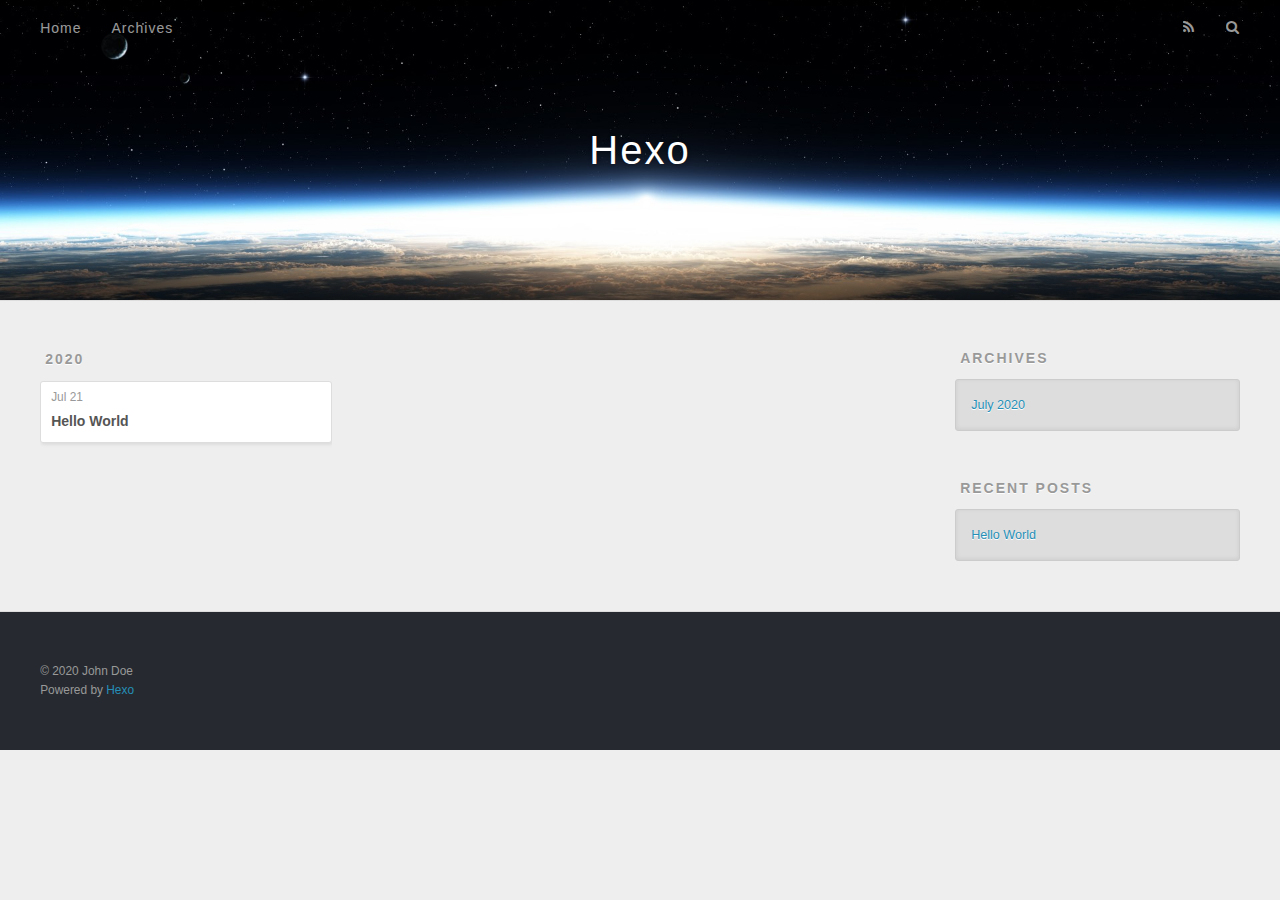
==== archives/index.html @ f160e2b2 "Site updated: 2020-07-21 21:28:41" ====
<!DOCTYPE html>
<html>
<head>
  <meta charset="utf-8">
  

  
  <title>Archives | Hexo</title>
  <meta name="viewport" content="width=device-width, initial-scale=1, maximum-scale=1">
  <meta property="og:type" content="website">
<meta property="og:title" content="Hexo">
<meta property="og:url" content="http://yoursite.com/archives/index.html">
<meta property="og:site_name" content="Hexo">
<meta property="og:locale" content="en_US">
<meta property="article:author" content="John Doe">
<meta name="twitter:card" content="summary">
  
    <link rel="alternate" href="/atom.xml" title="Hexo" type="application/atom+xml">
  
  
    <link rel="icon" href="/favicon.png">
  
  
    <link href="//fonts.googleapis.com/css?family=Source+Code+Pro" rel="stylesheet" type="text/css">
  
  
<link rel="stylesheet" href="/css/style.css">

<meta name="generator" content="Hexo 4.2.1"></head>

<body>
  <div id="container">
    <div id="wrap">
      <header id="header">
  <div id="banner"></div>
  <div id="header-outer" class="outer">
    <div id="header-title" class="inner">
      <h1 id="logo-wrap">
        <a href="/" id="logo">Hexo</a>
      </h1>
      
    </div>
    <div id="header-inner" class="inner">
      <nav id="main-nav">
        <a id="main-nav-toggle" class="nav-icon"></a>
        
          <a class="main-nav-link" href="/">Home</a>
        
          <a class="main-nav-link" href="/archives">Archives</a>
        
      </nav>
      <nav id="sub-nav">
        
          <a id="nav-rss-link" class="nav-icon" href="/atom.xml" title="RSS Feed"></a>
        
        <a id="nav-search-btn" class="nav-icon" title="Search"></a>
      </nav>
      <div id="search-form-wrap">
        <form action="//google.com/search" method="get" accept-charset="UTF-8" class="search-form"><input type="search" name="q" class="search-form-input" placeholder="Search"><button type="submit" class="search-form-submit">&#xF002;</button><input type="hidden" name="sitesearch" value="http://yoursite.com"></form>
      </div>
    </div>
  </div>
</header>
      <div class="outer">
        <section id="main">
  
  
    
    
      
      
      <section class="archives-wrap">
        <div class="archive-year-wrap">
          <a href="/archives/2020" class="archive-year">2020</a>
        </div>
        <div class="archives">
    
    <article class="archive-article archive-type-post">
  <div class="archive-article-inner">
    <header class="archive-article-header">
      <a href="/2020/07/21/hello-world/" class="archive-article-date">
  <time datetime="2020-07-21T12:52:35.806Z" itemprop="datePublished">Jul 21</time>
</a>
      
  
    <h1 itemprop="name">
      <a class="archive-article-title" href="/2020/07/21/hello-world/">Hello World</a>
    </h1>
  

    </header>
  </div>
</article>
  
  
    </div></section>
  


</section>
        
          <aside id="sidebar">
  
    

  
    

  
    
  
    
  <div class="widget-wrap">
    <h3 class="widget-title">Archives</h3>
    <div class="widget">
      <ul class="archive-list"><li class="archive-list-item"><a class="archive-list-link" href="/archives/2020/07/">July 2020</a></li></ul>
    </div>
  </div>


  
    
  <div class="widget-wrap">
    <h3 class="widget-title">Recent Posts</h3>
    <div class="widget">
      <ul>
        
          <li>
            <a href="/2020/07/21/hello-world/">Hello World</a>
          </li>
        
      </ul>
    </div>
  </div>

  
</aside>
        
      </div>
      <footer id="footer">
  
  <div class="outer">
    <div id="footer-info" class="inner">
      &copy; 2020 John Doe<br>
      Powered by <a href="http://hexo.io/" target="_blank">Hexo</a>
    </div>
  </div>
</footer>
    </div>
    <nav id="mobile-nav">
  
    <a href="/" class="mobile-nav-link">Home</a>
  
    <a href="/archives" class="mobile-nav-link">Archives</a>
  
</nav>
    

<script src="//ajax.googleapis.com/ajax/libs/jquery/2.0.3/jquery.min.js"></script>


  
<link rel="stylesheet" href="/fancybox/jquery.fancybox.css">

  
<script src="/fancybox/jquery.fancybox.pack.js"></script>




<script src="/js/script.js"></script>




  </div>
</body>
</html>
---- css/style.css ----
body {
  width: 100%;
}
body:before,
body:after {
  content: "";
  display: table;
}
body:after {
  clear: both;
}
html,
body,
div,
span,
applet,
object,
iframe,
h1,
h2,
h3,
h4,
h5,
h6,
p,
blockquote,
pre,
a,
abbr,
acronym,
address,
big,
cite,
code,
del,
dfn,
em,
img,
ins,
kbd,
q,
s,
samp,
small,
strike,
strong,
sub,
sup,
tt,
var,
dl,
dt,
dd,
ol,
ul,
li,
fieldset,
form,
label,
legend,
table,
caption,
tbody,
tfoot,
thead,
tr,
th,
td {
  margin: 0;
  padding: 0;
  border: 0;
  outline: 0;
  font-weight: inherit;
  font-style: inherit;
  font-family: inherit;
  font-size: 100%;
  vertical-align: baseline;
}
body {
  line-height: 1;
  color: #000;
  background: #fff;
}
ol,
ul {
  list-style: none;
}
table {
  border-collapse: separate;
  border-spacing: 0;
  vertical-align: middle;
}
caption,
th,
td {
  text-align: left;
  font-weight: normal;
  vertical-align: middle;
}
a img {
  border: none;
}
input,
button {
  margin: 0;
  padding: 0;
}
input::-moz-focus-inner,
button::-moz-focus-inner {
  border: 0;
  padding: 0;
}
@font-face {
  font-family: FontAwesome;
  font-style: normal;
  font-weight: normal;
  src: url("fonts/fontawesome-webfont.eot?v=#4.0.3");
  src: url("fonts/fontawesome-webfont.eot?#iefix&v=#4.0.3") format("embedded-opentype"), url("fonts/fontawesome-webfont.woff?v=#4.0.3") format("woff"), url("fonts/fontawesome-webfont.ttf?v=#4.0.3") format("truetype"), url("fonts/fontawesome-webfont.svg#fontawesomeregular?v=#4.0.3") format("svg");
}
html,
body,
#container {
  height: 100%;
}
body {
  background: #eee;
  font: 14px -apple-system, BlinkMacSystemFont, "Segoe UI", "Roboto", "Oxygen", "Ubuntu", "Cantarell", "Fira Sans", "Droid Sans", "Helvetica Neue", sans-serif;
  -webkit-text-size-adjust: 100%;
}
.outer {
  max-width: 1220px;
  margin: 0 auto;
  padding: 0 20px;
}
.outer:before,
.outer:after {
  content: "";
  display: table;
}
.outer:after {
  clear: both;
}
.inner {
  display: inline;
  float: left;
  width: 98.33333333333333%;
  margin: 0 0.833333333333333%;
}
.left,
.alignleft {
  float: left;
}
.right,
.alignright {
  float: right;
}
.clear {
  clear: both;
}
#container {
  position: relative;
}
.mobile-nav-on {
  overflow: hidden;
}
#wrap {
  height: 100%;
  width: 100%;
  position: absolute;
  top: 0;
  left: 0;
  -webkit-transition: 0.2s ease-out;
  -moz-transition: 0.2s ease-out;
  -ms-transition: 0.2s ease-out;
  transition: 0.2s ease-out;
  z-index: 1;
  background: #eee;
}
.mobile-nav-on #wrap {
  left: 280px;
}
@media screen and (min-width: 768px) {
  #main {
    display: inline;
    float: left;
    width: 73.33333333333333%;
    margin: 0 0.833333333333333%;
  }
}
.article-date,
.article-category-link,
.archive-year,
.widget-title {
  text-decoration: none;
  text-transform: uppercase;
  letter-spacing: 2px;
  color: #999;
  margin-bottom: 1em;
  margin-left: 5px;
  line-height: 1em;
  text-shadow: 0 1px #fff;
  font-weight: bold;
}
.article-inner,
.archive-article-inner {
  background: #fff;
  -webkit-box-shadow: 1px 2px 3px #ddd;
  box-shadow: 1px 2px 3px #ddd;
  border: 1px solid #ddd;
  border-radius: 3px;
}
.article-entry h1,
.widget h1 {
  font-size: 2em;
}
.article-entry h2,
.widget h2 {
  font-size: 1.5em;
}
.article-entry h3,
.widget h3 {
  font-size: 1.3em;
}
.article-entry h4,
.widget h4 {
  font-size: 1.2em;
}
.article-entry h5,
.widget h5 {
  font-size: 1em;
}
.article-entry h6,
.widget h6 {
  font-size: 1em;
  color: #999;
}
.article-entry hr,
.widget hr {
  border: 1px dashed #ddd;
}
.article-entry strong,
.widget strong {
  font-weight: bold;
}
.article-entry em,
.widget em,
.article-entry cite,
.widget cite {
  font-style: italic;
}
.article-entry sup,
.widget sup,
.article-entry sub,
.widget sub {
  font-size: 0.75em;
  line-height: 0;
  position: relative;
  vertical-align: baseline;
}
.article-entry sup,
.widget sup {
  top: -0.5em;
}
.article-entry sub,
.widget sub {
  bottom: -0.2em;
}
.article-entry small,
.widget small {
  font-size: 0.85em;
}
.article-entry acronym,
.widget acronym,
.article-entry abbr,
.widget abbr {
  border-bottom: 1px dotted;
}
.article-entry ul,
.widget ul,
.article-entry ol,
.widget ol,
.article-entry dl,
.widget dl {
  margin: 0 20px;
  line-height: 1.6em;
}
.article-entry ul ul,
.widget ul ul,
.article-entry ol ul,
.widget ol ul,
.article-entry ul ol,
.widget ul ol,
.article-entry ol ol,
.widget ol ol {
  margin-top: 0;
  margin-bottom: 0;
}
.article-entry ul,
.widget ul {
  list-style: disc;
}
.article-entry ol,
.widget ol {
  list-style: decimal;
}
.article-entry dt,
.widget dt {
  font-weight: bold;
}
#header {
  height: 300px;
  position: relative;
  border-bottom: 1px solid #ddd;
}
#header:before,
#header:after {
  content: "";
  position: absolute;
  left: 0;
  right: 0;
  height: 40px;
}
#header:before {
  top: 0;
  background: -webkit-linear-gradient(rgba(0,0,0,0.2), transparent);
  background: -moz-linear-gradient(rgba(0,0,0,0.2), transparent);
  background: -ms-linear-gradient(rgba(0,0,0,0.2), transparent);
  background: linear-gradient(rgba(0,0,0,0.2), transparent);
}
#header:after {
  bottom: 0;
  background: -webkit-linear-gradient(transparent, rgba(0,0,0,0.2));
  background: -moz-linear-gradient(transparent, rgba(0,0,0,0.2));
  background: -ms-linear-gradient(transparent, rgba(0,0,0,0.2));
  background: linear-gradient(transparent, rgba(0,0,0,0.2));
}
#header-outer {
  height: 100%;
  position: relative;
}
#header-inner {
  position: relative;
  overflow: hidden;
}
#banner {
  position: absolute;
  top: 0;
  left: 0;
  width: 100%;
  height: 100%;
  background: url("images/banner.jpg") center #000;
  -webkit-background-size: cover;
  -moz-background-size: cover;
  background-size: cover;
  z-index: -1;
}
#header-title {
  text-align: center;
  height: 40px;
  position: absolute;
  top: 50%;
  left: 0;
  margin-top: -20px;
}
#logo,
#subtitle {
  text-decoration: none;
  color: #fff;
  font-weight: 300;
  text-shadow: 0 1px 4px rgba(0,0,0,0.3);
}
#logo {
  font-size: 40px;
  line-height: 40px;
  letter-spacing: 2px;
}
#subtitle {
  font-size: 16px;
  line-height: 16px;
  letter-spacing: 1px;
}
#subtitle-wrap {
  margin-top: 16px;
}
#main-nav {
  float: left;
  margin-left: -15px;
}
.nav-icon,
.main-nav-link {
  float: left;
  color: #fff;
  opacity: 0.6;
  text-decoration: none;
  text-shadow: 0 1px rgba(0,0,0,0.2);
  -webkit-transition: opacity 0.2s;
  -moz-transition: opacity 0.2s;
  -ms-transition: opacity 0.2s;
  transition: opacity 0.2s;
  display: block;
  padding: 20px 15px;
}
.nav-icon:hover,
.main-nav-link:hover {
  opacity: 1;
}
.nav-icon {
  font-family: FontAwesome;
  text-align: center;
  font-size: 14px;
  width: 14px;
  height: 14px;
  padding: 20px 15px;
  position: relative;
  cursor: pointer;
}
.main-nav-link {
  font-weight: 300;
  letter-spacing: 1px;
}
@media screen and (max-width: 479px) {
  .main-nav-link {
    display: none;
  }
}
#main-nav-toggle {
  display: none;
}
#main-nav-toggle:before {
  content: "\f0c9";
}
@media screen and (max-width: 479px) {
  #main-nav-toggle {
    display: block;
  }
}
#sub-nav {
  float: right;
  margin-right: -15px;
}
#nav-rss-link:before {
  content: "\f09e";
}
#nav-search-btn:before {
  content: "\f002";
}
#search-form-wrap {
  position: absolute;
  top: 15px;
  width: 150px;
  height: 30px;
  right: -150px;
  opacity: 0;
  -webkit-transition: 0.2s ease-out;
  -moz-transition: 0.2s ease-out;
  -ms-transition: 0.2s ease-out;
  transition: 0.2s ease-out;
}
#search-form-wrap.on {
  opacity: 1;
  right: 0;
}
@media screen and (max-width: 479px) {
  #search-form-wrap {
    width: 100%;
    right: -100%;
  }
}
.search-form {
  position: absolute;
  top: 0;
  left: 0;
  right: 0;
  background: #fff;
  padding: 5px 15px;
  border-radius: 15px;
  -webkit-box-shadow: 0 0 10px rgba(0,0,0,0.3);
  box-shadow: 0 0 10px rgba(0,0,0,0.3);
}
.search-form-input {
  border: none;
  background: none;
  color: #555;
  width: 100%;
  font: 13px -apple-system, BlinkMacSystemFont, "Segoe UI", "Roboto", "Oxygen", "Ubuntu", "Cantarell", "Fira Sans", "Droid Sans", "Helvetica Neue", sans-serif;
  outline: none;
}
.search-form-input::-webkit-search-results-decoration,
.search-form-input::-webkit-search-cancel-button {
  -webkit-appearance: none;
}
.search-form-submit {
  position: absolute;
  top: 50%;
  right: 10px;
  margin-top: -7px;
  font: 13px FontAwesome;
  border: none;
  background: none;
  color: #bbb;
  cursor: pointer;
}
.search-form-submit:hover,
.search-form-submit:focus {
  color: #777;
}
.article {
  margin: 50px 0;
}
.article-inner {
  overflow: hidden;
}
.article-meta:before,
.article-meta:after {
  content: "";
  display: table;
}
.article-meta:after {
  clear: both;
}
.article-date {
  float: left;
}
.article-category {
  float: left;
  line-height: 1em;
  color: #ccc;
  text-shadow: 0 1px #fff;
  margin-left: 8px;
}
.article-category:before {
  content: "\2022";
}
.article-category-link {
  margin: 0 12px 1em;
}
.article-header {
  padding: 20px 20px 0;
}
.article-title {
  text-decoration: none;
  font-size: 2em;
  font-weight: bold;
  color: #555;
  line-height: 1.1em;
  -webkit-transition: color 0.2s;
  -moz-transition: color 0.2s;
  -ms-transition: color 0.2s;
  transition: color 0.2s;
}
a.article-title:hover {
  color: #258fb8;
}
.article-entry {
  color: #555;
  padding: 0 20px;
}
.article-entry:before,
.article-entry:after {
  content: "";
  display: table;
}
.article-entry:after {
  clear: both;
}
.article-entry p,
.article-entry table {
  line-height: 1.6em;
  margin: 1.6em 0;
}
.article-entry h1,
.article-entry h2,
.article-entry h3,
.article-entry h4,
.article-entry h5,
.article-entry h6 {
  font-weight: bold;
}
.article-entry h1,
.article-entry h2,
.article-entry h3,
.article-entry h4,
.article-entry h5,
.article-entry h6 {
  line-height: 1.1em;
  margin: 1.1em 0;
}
.article-entry a {
  color: #258fb8;
  text-decoration: none;
}
.article-entry a:hover {
  text-decoration: underline;
}
.article-entry ul,
.article-entry ol,
.article-entry dl {
  margin-top: 1.6em;
  margin-bottom: 1.6em;
}
.article-entry img,
.article-entry video {
  max-width: 100%;
  height: auto;
  display: block;
  margin: auto;
}
.article-entry iframe {
  border: none;
}
.article-entry table {
  width: 100%;
  border-collapse: collapse;
  border-spacing: 0;
}
.article-entry th {
  font-weight: bold;
  border-bottom: 3px solid #ddd;
  padding-bottom: 0.5em;
}
.article-entry td {
  border-bottom: 1px solid #ddd;
  padding: 10px 0;
}
.article-entry blockquote {
  font-family: Georgia, "Times New Roman", serif;
  font-size: 1.4em;
  margin: 1.6em 20px;
  text-align: center;
}
.article-entry blockquote footer {
  font-size: 14px;
  margin: 1.6em 0;
  font-family: -apple-system, BlinkMacSystemFont, "Segoe UI", "Roboto", "Oxygen", "Ubuntu", "Cantarell", "Fira Sans", "Droid Sans", "Helvetica Neue", sans-serif;
}
.article-entry blockquote footer cite:before {
  content: "—";
  padding: 0 0.5em;
}
.article-entry .pullquote {
  text-align: left;
  width: 45%;
  margin: 0;
}
.article-entry .pullquote.left {
  margin-left: 0.5em;
  margin-right: 1em;
}
.article-entry .pullquote.right {
  margin-right: 0.5em;
  margin-left: 1em;
}
.article-entry .caption {
  color: #999;
  display: block;
  font-size: 0.9em;
  margin-top: 0.5em;
  position: relative;
  text-align: center;
}
.article-entry .video-container {
  position: relative;
  padding-top: 56.25%;
  height: 0;
  overflow: hidden;
}
.article-entry .video-container iframe,
.article-entry .video-container object,
.article-entry .video-container embed {
  position: absolute;
  top: 0;
  left: 0;
  width: 100%;
  height: 100%;
  margin-top: 0;
}
.article-more-link a {
  display: inline-block;
  line-height: 1em;
  padding: 6px 15px;
  border-radius: 15px;
  background: #eee;
  color: #999;
  text-shadow: 0 1px #fff;
  text-decoration: none;
}
.article-more-link a:hover {
  background: #258fb8;
  color: #fff;
  text-decoration: none;
  text-shadow: 0 1px #1e7293;
}
.article-footer {
  font-size: 0.85em;
  line-height: 1.6em;
  border-top: 1px solid #ddd;
  padding-top: 1.6em;
  margin: 0 20px 20px;
}
.article-footer:before,
.article-footer:after {
  content: "";
  display: table;
}
.article-footer:after {
  clear: both;
}
.article-footer a {
  color: #999;
  text-decoration: none;
}
.article-footer a:hover {
  color: #555;
}
.article-tag-list-item {
  float: left;
  margin-right: 10px;
}
.article-tag-list-link:before {
  content: "#";
}
.article-comment-link {
  float: right;
}
.article-comment-link:before {
  content: "\f075";
  font-family: FontAwesome;
  padding-right: 8px;
}
.article-share-link {
  cursor: pointer;
  float: right;
  margin-left: 20px;
}
.article-share-link:before {
  content: "\f064";
  font-family: FontAwesome;
  padding-right: 6px;
}
#article-nav {
  position: relative;
}
#article-nav:before,
#article-nav:after {
  content: "";
  display: table;
}
#article-nav:after {
  clear: both;
}
@media screen and (min-width: 768px) {
  #article-nav {
    margin: 50px 0;
  }
  #article-nav:before {
    width: 8px;
    height: 8px;
    position: absolute;
    top: 50%;
    left: 50%;
    margin-top: -4px;
    margin-left: -4px;
    content: "";
    border-radius: 50%;
    background: #ddd;
    -webkit-box-shadow: 0 1px 2px #fff;
    box-shadow: 0 1px 2px #fff;
  }
}
.article-nav-link-wrap {
  text-decoration: none;
  text-shadow: 0 1px #fff;
  color: #999;
  -webkit-box-sizing: border-box;
  -moz-box-sizing: border-box;
  box-sizing: border-box;
  margin-top: 50px;
  text-align: center;
  display: block;
}
.article-nav-link-wrap:hover {
  color: #555;
}
@media screen and (min-width: 768px) {
  .article-nav-link-wrap {
    width: 50%;
    margin-top: 0;
  }
}
@media screen and (min-width: 768px) {
  #article-nav-newer {
    float: left;
    text-align: right;
    padding-right: 20px;
  }
}
@media screen and (min-width: 768px) {
  #article-nav-older {
    float: right;
    text-align: left;
    padding-left: 20px;
  }
}
.article-nav-caption {
  text-transform: uppercase;
  letter-spacing: 2px;
  color: #ddd;
  line-height: 1em;
  font-weight: bold;
}
#article-nav-newer .article-nav-caption {
  margin-right: -2px;
}
.article-nav-title {
  font-size: 0.85em;
  line-height: 1.6em;
  margin-top: 0.5em;
}
.article-share-box {
  position: absolute;
  display: none;
  background: #fff;
  -webkit-box-shadow: 1px 2px 10px rgba(0,0,0,0.2);
  box-shadow: 1px 2px 10px rgba(0,0,0,0.2);
  border-radius: 3px;
  margin-left: -145px;
  overflow: hidden;
  z-index: 1;
}
.article-share-box.on {
  display: block;
}
.article-share-input {
  width: 100%;
  background: none;
  -webkit-box-sizing: border-box;
  -moz-box-sizing: border-box;
  box-sizing: border-box;
  font: 14px -apple-system, BlinkMacSystemFont, "Segoe UI", "Roboto", "Oxygen", "Ubuntu", "Cantarell", "Fira Sans", "Droid Sans", "Helvetica Neue", sans-serif;
  padding: 0 15px;
  color: #555;
  outline: none;
  border: 1px solid #ddd;
  border-radius: 3px 3px 0 0;
  height: 36px;
  line-height: 36px;
}
.article-share-links {
  background: #eee;
}
.article-share-links:before,
.article-share-links:after {
  content: "";
  display: table;
}
.article-share-links:after {
  clear: both;
}
.article-share-twitter,
.article-share-facebook,
.article-share-pinterest,
.article-share-google {
  width: 50px;
  height: 36px;
  display: block;
  float: left;
  position: relative;
  color: #999;
  text-shadow: 0 1px #fff;
}
.article-share-twitter:before,
.article-share-facebook:before,
.article-share-pinterest:before,
.article-share-google:before {
  font-size: 20px;
  font-family: FontAwesome;
  width: 20px;
  height: 20px;
  position: absolute;
  top: 50%;
  left: 50%;
  margin-top: -10px;
  margin-left: -10px;
  text-align: center;
}
.article-share-twitter:hover,
.article-share-facebook:hover,
.article-share-pinterest:hover,
.article-share-google:hover {
  color: #fff;
}
.article-share-twitter:before {
  content: "\f099";
}
.article-share-twitter:hover {
  background: #00aced;
  text-shadow: 0 1px #008abe;
}
.article-share-facebook:before {
  content: "\f09a";
}
.article-share-facebook:hover {
  background: #3b5998;
  text-shadow: 0 1px #2f477a;
}
.article-share-pinterest:before {
  content: "\f0d2";
}
.article-share-pinterest:hover {
  background: #cb2027;
  text-shadow: 0 1px #a21a1f;
}
.article-share-google:before {
  content: "\f0d5";
}
.article-share-google:hover {
  background: #dd4b39;
  text-shadow: 0 1px #be3221;
}
.article-gallery {
  background: #000;
  position: relative;
}
.article-gallery-photos {
  position: relative;
  overflow: hidden;
}
.article-gallery-img {
  display: none;
  max-width: 100%;
}
.article-gallery-img:first-child {
  display: block;
}
.article-gallery-img.loaded {
  position: absolute;
  display: block;
}
.article-gallery-img img {
  display: block;
  max-width: 100%;
  margin: 0 auto;
}
#comments {
  background: #fff;
  -webkit-box-shadow: 1px 2px 3px #ddd;
  box-shadow: 1px 2px 3px #ddd;
  padding: 20px;
  border: 1px solid #ddd;
  border-radius: 3px;
  margin: 50px 0;
}
#comments a {
  color: #258fb8;
}
.archives-wrap {
  margin: 50px 0;
}
.archives:before,
.archives:after {
  content: "";
  display: table;
}
.archives:after {
  clear: both;
}
.archive-year-wrap {
  margin-bottom: 1em;
}
.archives {
  -webkit-column-gap: 10px;
  -moz-column-gap: 10px;
  column-gap: 10px;
}
@media screen and (min-width: 480px) and (max-width: 767px) {
  .archives {
    -webkit-column-count: 2;
    -moz-column-count: 2;
    column-count: 2;
  }
}
@media screen and (min-width: 768px) {
  .archives {
    -webkit-column-count: 3;
    -moz-column-count: 3;
    column-count: 3;
  }
}
.archive-article {
  -webkit-column-break-inside: avoid;
  page-break-inside: avoid;
  overflow: hidden;
  break-inside: avoid-column;
}
.archive-article-inner {
  padding: 10px;
  margin-bottom: 15px;
}
.archive-article-title {
  text-decoration: none;
  font-weight: bold;
  color: #555;
  -webkit-transition: color 0.2s;
  -moz-transition: color 0.2s;
  -ms-transition: color 0.2s;
  transition: color 0.2s;
  line-height: 1.6em;
}
.archive-article-title:hover {
  color: #258fb8;
}
.archive-article-footer {
  margin-top: 1em;
}
.archive-article-date {
  color: #999;
  text-decoration: none;
  font-size: 0.85em;
  line-height: 1em;
  margin-bottom: 0.5em;
  display: block;
}
#page-nav {
  margin: 50px auto;
  background: #fff;
  -webkit-box-shadow: 1px 2px 3px #ddd;
  box-shadow: 1px 2px 3px #ddd;
  border: 1px solid #ddd;
  border-radius: 3px;
  text-align: center;
  color: #999;
  overflow: hidden;
}
#page-nav:before,
#page-nav:after {
  content: "";
  display: table;
}
#page-nav:after {
  clear: both;
}
#page-nav a,
#page-nav span {
  padding: 10px 20px;
  line-height: 1;
  height: 2ex;
}
#page-nav a {
  color: #999;
  text-decoration: none;
}
#page-nav a:hover {
  background: #999;
  color: #fff;
}
#page-nav .prev {
  float: left;
}
#page-nav .next {
  float: right;
}
#page-nav .page-number {
  display: inline-block;
}
@media screen and (max-width: 479px) {
  #page-nav .page-number {
    display: none;
  }
}
#page-nav .current {
  color: #555;
  font-weight: bold;
}
#page-nav .space {
  color: #ddd;
}
#footer {
  background: #262a30;
  padding: 50px 0;
  border-top: 1px solid #ddd;
  color: #999;
}
#footer a {
  color: #258fb8;
  text-decoration: none;
}
#footer a:hover {
  text-decoration: underline;
}
#footer-info {
  line-height: 1.6em;
  font-size: 0.85em;
}
.article-entry pre,
.article-entry .highlight {
  background: #2d2d2d;
  margin: 0 -20px;
  padding: 15px 20px;
  border-style: solid;
  border-color: #ddd;
  border-width: 1px 0;
  overflow: auto;
  color: #ccc;
  line-height: 22.400000000000002px;
}
.article-entry .highlight .gutter pre,
.article-entry .gist .gist-file .gist-data .line-numbers {
  color: #666;
  font-size: 0.85em;
}
.article-entry pre,
.article-entry code {
  font-family: "Source Code Pro", Consolas, Monaco, Menlo, Consolas, monospace;
}
.article-entry code {
  background: #eee;
  text-shadow: 0 1px #fff;
  padding: 0 0.3em;
}
.article-entry pre code {
  background: none;
  text-shadow: none;
  padding: 0;
}
.article-entry .highlight pre {
  border: none;
  margin: 0;
  padding: 0;
}
.article-entry .highlight table {
  margin: 0;
  width: auto;
}
.article-entry .highlight td {
  border: none;
  padding: 0;
}
.article-entry .highlight figcaption {
  font-size: 0.85em;
  color: #999;
  line-height: 1em;
  margin-bottom: 1em;
}
.article-entry .highlight figcaption:before,
.article-entry .highlight figcaption:after {
  content: "";
  display: table;
}
.article-entry .highlight figcaption:after {
  clear: both;
}
.article-entry .highlight figcaption a {
  float: right;
}
.article-entry .highlight .gutter pre {
  text-align: right;
  padding-right: 20px;
}
.article-entry .highlight .line {
  height: 22.400000000000002px;
}
.article-entry .highlight .line.marked {
  background: #515151;
}
.article-entry .gist {
  margin: 0 -20px;
  border-style: solid;
  border-color: #ddd;
  border-width: 1px 0;
  background: #2d2d2d;
  padding: 15px 20px 15px 0;
}
.article-entry .gist .gist-file {
  border: none;
  font-family: "Source Code Pro", Consolas, Monaco, Menlo, Consolas, monospace;
  margin: 0;
}
.article-entry .gist .gist-file .gist-data {
  background: none;
  border: none;
}
.article-entry .gist .gist-file .gist-data .line-numbers {
  background: none;
  border: none;
  padding: 0 20px 0 0;
}
.article-entry .gist .gist-file .gist-data .line-data {
  padding: 0 !important;
}
.article-entry .gist .gist-file .highlight {
  margin: 0;
  padding: 0;
  border: none;
}
.article-entry .gist .gist-file .gist-meta {
  background: #2d2d2d;
  color: #999;
  font: 0.85em -apple-system, BlinkMacSystemFont, "Segoe UI", "Roboto", "Oxygen", "Ubuntu", "Cantarell", "Fira Sans", "Droid Sans", "Helvetica Neue", sans-serif;
  text-shadow: 0 0;
  padding: 0;
  margin-top: 1em;
  margin-left: 20px;
}
.article-entry .gist .gist-file .gist-meta a {
  color: #258fb8;
  font-weight: normal;
}
.article-entry .gist .gist-file .gist-meta a:hover {
  text-decoration: underline;
}
pre .comment,
pre .title {
  color: #999;
}
pre .variable,
pre .attribute,
pre .tag,
pre .regexp,
pre .ruby .constant,
pre .xml .tag .title,
pre .xml .pi,
pre .xml .doctype,
pre .html .doctype,
pre .css .id,
pre .css .class,
pre .css .pseudo {
  color: #f2777a;
}
pre .number,
pre .preprocessor,
pre .built_in,
pre .literal,
pre .params,
pre .constant {
  color: #f99157;
}
pre .class,
pre .ruby .class .title,
pre .css .rules .attribute {
  color: #9c9;
}
pre .string,
pre .value,
pre .inheritance,
pre .header,
pre .ruby .symbol,
pre .xml .cdata {
  color: #9c9;
}
pre .css .hexcolor {
  color: #6cc;
}
pre .function,
pre .python .decorator,
pre .python .title,
pre .ruby .function .title,
pre .ruby .title .keyword,
pre .perl .sub,
pre .javascript .title,
pre .coffeescript .title {
  color: #69c;
}
pre .keyword,
pre .javascript .function {
  color: #c9c;
}
@media screen and (max-width: 479px) {
  #mobile-nav {
    position: absolute;
    top: 0;
    left: 0;
    width: 280px;
    height: 100%;
    background: #191919;
    border-right: 1px solid #fff;
  }
}
@media screen and (max-width: 479px) {
  .mobile-nav-link {
    display: block;
    color: #999;
    text-decoration: none;
    padding: 15px 20px;
    font-weight: bold;
  }
  .mobile-nav-link:hover {
    color: #fff;
  }
}
@media screen and (min-width: 768px) {
  #sidebar {
    display: inline;
    float: left;
    width: 23.333333333333332%;
    margin: 0 0.833333333333333%;
  }
}
.widget-wrap {
  margin: 50px 0;
}
.widget {
  color: #777;
  text-shadow: 0 1px #fff;
  background: #ddd;
  -webkit-box-shadow: 0 -1px 4px #ccc inset;
  box-shadow: 0 -1px 4px #ccc inset;
  border: 1px solid #ccc;
  padding: 15px;
  border-radius: 3px;
}
.widget a {
  color: #258fb8;
  text-decoration: none;
}
.widget a:hover {
  text-decoration: underline;
}
.widget ul ul,
.widget ol ul,
.widget dl ul,
.widget ul ol,
.widget ol ol,
.widget dl ol,
.widget ul dl,
.widget ol dl,
.widget dl dl {
  margin-left: 15px;
  list-style: disc;
}
.widget {
  line-height: 1.6em;
  word-wrap: break-word;
  font-size: 0.9em;
}
.widget ul,
.widget ol {
  list-style: none;
  margin: 0;
}
.widget ul ul,
.widget ol ul,
.widget ul ol,
.widget ol ol {
  margin: 0 20px;
}
.widget ul ul,
.widget ol ul {
  list-style: disc;
}
.widget ul ol,
.widget ol ol {
  list-style: decimal;
}
.category-list-count,
.tag-list-count,
.archive-list-count {
  padding-left: 5px;
  color: #999;
  font-size: 0.85em;
}
.category-list-count:before,
.tag-list-count:before,
.archive-list-count:before {
  content: "(";
}
.category-list-count:after,
.tag-list-count:after,
.archive-list-count:after {
  content: ")";
}
.tagcloud a {
  margin-right: 5px;
  display: inline-block;
}
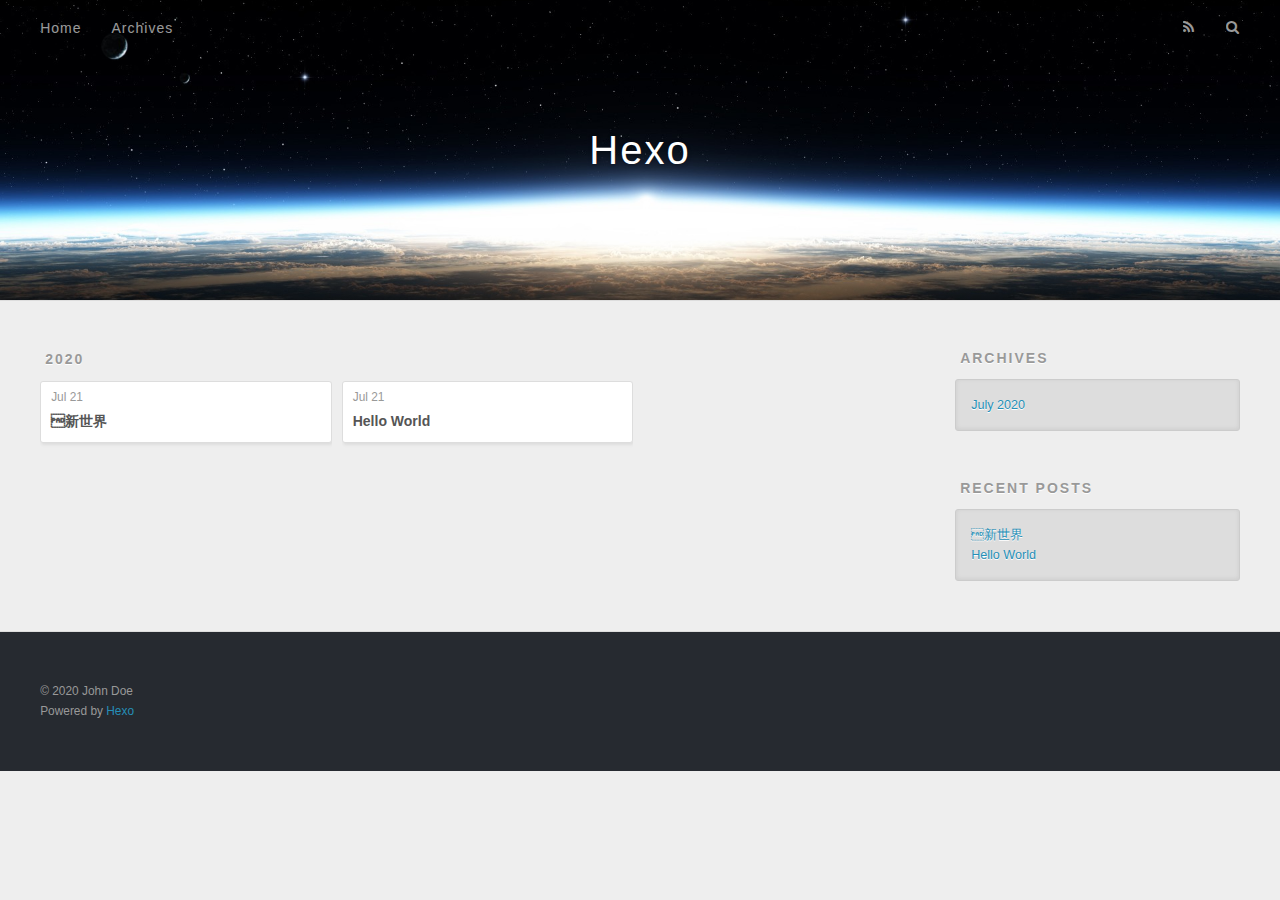
==== commit 1eb3f18f: "Site updated: 2020-07-21 22:03:28" ====
--- a/archives/index.html
+++ b/archives/index.html
@@ -78,6 +78,25 @@
     <article class="archive-article archive-type-post">
   <div class="archive-article-inner">
     <header class="archive-article-header">
+      <a href="/2020/07/21/%C2%80%E6%96%B0%E4%B8%96%E7%95%8C/" class="archive-article-date">
+  <time datetime="2020-07-21T14:01:31.000Z" itemprop="datePublished">Jul 21</time>
+</a>
+      
+  
+    <h1 itemprop="name">
+      <a class="archive-article-title" href="/2020/07/21/%C2%80%E6%96%B0%E4%B8%96%E7%95%8C/">新世界</a>
+    </h1>
+  
+
+    </header>
+  </div>
+</article>
+  
+    
+    
+    <article class="archive-article archive-type-post">
+  <div class="archive-article-inner">
+    <header class="archive-article-header">
       <a href="/2020/07/21/hello-world/" class="archive-article-date">
   <time datetime="2020-07-21T12:52:35.806Z" itemprop="datePublished">Jul 21</time>
 </a>
@@ -126,6 +145,10 @@
       <ul>
         
           <li>
+            <a href="/2020/07/21/%C2%80%E6%96%B0%E4%B8%96%E7%95%8C/">新世界</a>
+          </li>
+        
+          <li>
             <a href="/2020/07/21/hello-world/">Hello World</a>
           </li>
         
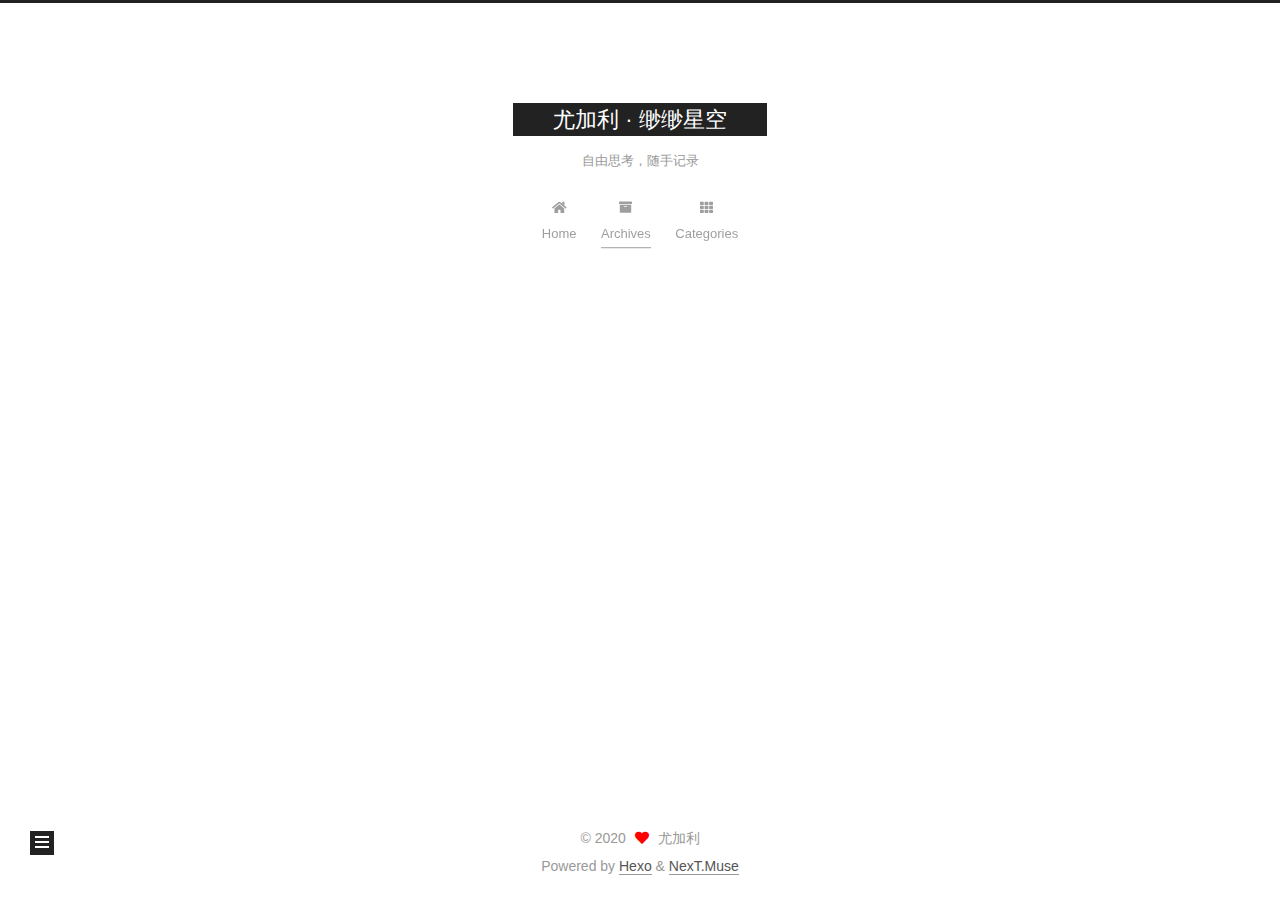
==== commit 245b4346: "Site updated: 2020-07-22 06:25:08" ====
--- a/archives/index.html
+++ b/archives/index.html
@@ -1,201 +1,368 @@
 <!DOCTYPE html>
-<html>
+<html lang="en">
 <head>
-  <meta charset="utf-8">
-  
-
-  
-  <title>Archives | Hexo</title>
-  <meta name="viewport" content="width=device-width, initial-scale=1, maximum-scale=1">
-  <meta property="og:type" content="website">
-<meta property="og:title" content="Hexo">
+  <meta charset="UTF-8">
+<meta name="viewport" content="width=device-width, initial-scale=1, maximum-scale=2">
+<meta name="theme-color" content="#222">
+<meta name="generator" content="Hexo 4.2.1">
+  <link rel="apple-touch-icon" sizes="180x180" href="/images/apple-touch-icon-next.png">
+  <link rel="icon" type="image/png" sizes="32x32" href="/images/favicon-32x32-next.png">
+  <link rel="icon" type="image/png" sizes="16x16" href="/images/favicon-16x16-next.png">
+  <link rel="mask-icon" href="/images/logo.svg" color="#222">
+
+<link rel="stylesheet" href="/css/main.css">
+
+
+<link rel="stylesheet" href="/lib/font-awesome/css/all.min.css">
+
+<script id="hexo-configurations">
+    var NexT = window.NexT || {};
+    var CONFIG = {"hostname":"yoursite.com","root":"/","scheme":"Muse","version":"7.8.0","exturl":false,"sidebar":{"position":"left","display":"post","padding":18,"offset":12,"onmobile":false},"copycode":{"enable":false,"show_result":false,"style":null},"back2top":{"enable":true,"sidebar":false,"scrollpercent":false},"bookmark":{"enable":false,"color":"#222","save":"auto"},"fancybox":false,"mediumzoom":false,"lazyload":false,"pangu":false,"comments":{"style":"tabs","active":null,"storage":true,"lazyload":false,"nav":null},"algolia":{"hits":{"per_page":10},"labels":{"input_placeholder":"Search for Posts","hits_empty":"We didn't find any results for the search: ${query}","hits_stats":"${hits} results found in ${time} ms"}},"localsearch":{"enable":false,"trigger":"auto","top_n_per_article":1,"unescape":false,"preload":false},"motion":{"enable":true,"async":false,"transition":{"post_block":"fadeIn","post_header":"slideDownIn","post_body":"slideDownIn","coll_header":"slideLeftIn","sidebar":"slideUpIn"}}};
+  </script>
+
+  <meta name="description" content="现实世界的旁观者，在虚拟时空漫步">
+<meta property="og:type" content="website">
+<meta property="og:title" content="尤加利 · 缈缈星空">
 <meta property="og:url" content="http://yoursite.com/archives/index.html">
-<meta property="og:site_name" content="Hexo">
+<meta property="og:site_name" content="尤加利 · 缈缈星空">
+<meta property="og:description" content="现实世界的旁观者，在虚拟时空漫步">
 <meta property="og:locale" content="en_US">
-<meta property="article:author" content="John Doe">
+<meta property="article:author" content="尤加利">
 <meta name="twitter:card" content="summary">
-  
-    <link rel="alternate" href="/atom.xml" title="Hexo" type="application/atom+xml">
-  
-  
-    <link rel="icon" href="/favicon.png">
-  
-  
-    <link href="//fonts.googleapis.com/css?family=Source+Code+Pro" rel="stylesheet" type="text/css">
-  
-  
-<link rel="stylesheet" href="/css/style.css">
-
-<meta name="generator" content="Hexo 4.2.1"></head>
-
-<body>
-  <div id="container">
-    <div id="wrap">
-      <header id="header">
-  <div id="banner"></div>
-  <div id="header-outer" class="outer">
-    <div id="header-title" class="inner">
-      <h1 id="logo-wrap">
-        <a href="/" id="logo">Hexo</a>
-      </h1>
+
+<link rel="canonical" href="http://yoursite.com/archives/">
+
+
+<script id="page-configurations">
+  // https://hexo.io/docs/variables.html
+  CONFIG.page = {
+    sidebar: "",
+    isHome : false,
+    isPost : false,
+    lang   : 'en'
+  };
+</script>
+
+  <title>Archive | 尤加利 · 缈缈星空</title>
+  
+
+
+
+
+
+
+  <noscript>
+  <style>
+  .use-motion .brand,
+  .use-motion .menu-item,
+  .sidebar-inner,
+  .use-motion .post-block,
+  .use-motion .pagination,
+  .use-motion .comments,
+  .use-motion .post-header,
+  .use-motion .post-body,
+  .use-motion .collection-header { opacity: initial; }
+
+  .use-motion .site-title,
+  .use-motion .site-subtitle {
+    opacity: initial;
+    top: initial;
+  }
+
+  .use-motion .logo-line-before i { left: initial; }
+  .use-motion .logo-line-after i { right: initial; }
+  </style>
+</noscript>
+
+</head>
+
+<body itemscope itemtype="http://schema.org/WebPage">
+  <div class="container use-motion">
+    <div class="headband"></div>
+
+    <header class="header" itemscope itemtype="http://schema.org/WPHeader">
+      <div class="header-inner"><div class="site-brand-container">
+  <div class="site-nav-toggle">
+    <div class="toggle" aria-label="Toggle navigation bar">
+      <span class="toggle-line toggle-line-first"></span>
+      <span class="toggle-line toggle-line-middle"></span>
+      <span class="toggle-line toggle-line-last"></span>
+    </div>
+  </div>
+
+  <div class="site-meta">
+
+    <a href="/" class="brand" rel="start">
+      <span class="logo-line-before"><i></i></span>
+      <h1 class="site-title">尤加利 · 缈缈星空</h1>
+      <span class="logo-line-after"><i></i></span>
+    </a>
+      <p class="site-subtitle" itemprop="description">自由思考，随手记录</p>
+  </div>
+
+  <div class="site-nav-right">
+    <div class="toggle popup-trigger">
+    </div>
+  </div>
+</div>
+
+
+
+
+<nav class="site-nav">
+  <ul id="menu" class="main-menu menu">
+        <li class="menu-item menu-item-home">
+
+    <a href="/" rel="section"><i class="fa fa-home fa-fw"></i>Home</a>
+
+  </li>
+        <li class="menu-item menu-item-archives">
+
+    <a href="/archives/" rel="section"><i class="fa fa-archive fa-fw"></i>Archives</a>
+
+  </li>
+        <li class="menu-item menu-item-categories">
+
+    <a href="/categories/" rel="section"><i class="fa fa-th fa-fw"></i>Categories</a>
+
+  </li>
+  </ul>
+</nav>
+
+
+
+
+</div>
+    </header>
+
+    
+  <div class="back-to-top">
+    <i class="fa fa-arrow-up"></i>
+    <span>0%</span>
+  </div>
+
+
+    <main class="main">
+      <div class="main-inner">
+        <div class="content-wrap">
+          
+
+          <div class="content archive">
+            
+
+  
+  
+  
+  <div class="post-block">
+    <div class="posts-collapse">
+      <div class="collection-title">
+        <span class="collection-header">Um..! 2 posts in total. Keep on posting.</span>
+      </div>
+
       
-    </div>
-    <div id="header-inner" class="inner">
-      <nav id="main-nav">
-        <a id="main-nav-toggle" class="nav-icon"></a>
+    <div class="collection-year">
+      <span class="collection-header">2020</span>
+    </div>
+
+  <article itemscope itemtype="http://schema.org/Article">
+    <header class="post-header">
+
+      <div class="post-meta">
+        <time itemprop="dateCreated"
+              datetime="2020-07-21T22:01:31+08:00"
+              content="2020-07-21">
+          07-21
+        </time>
+      </div>
+
+      <div class="post-title">
+          <a class="post-title-link" href="/2020/07/21/%C2%80%E6%96%B0%E4%B8%96%E7%95%8C/" itemprop="url">
+            <span itemprop="name">新世界</span>
+          </a>
+      </div>
+
+    </header>
+  </article>
+
+  <article itemscope itemtype="http://schema.org/Article">
+    <header class="post-header">
+
+      <div class="post-meta">
+        <time itemprop="dateCreated"
+              datetime="2020-07-21T20:52:35+08:00"
+              content="2020-07-21">
+          07-21
+        </time>
+      </div>
+
+      <div class="post-title">
+          <a class="post-title-link" href="/2020/07/21/hello-world/" itemprop="url">
+            <span itemprop="name">Hello World</span>
+          </a>
+      </div>
+
+    </header>
+  </article>
+
+
+    </div>
+  </div>
+  
+  
+  
+
+  
+
+
+
+          </div>
+          
+
+<script>
+  window.addEventListener('tabs:register', () => {
+    let { activeClass } = CONFIG.comments;
+    if (CONFIG.comments.storage) {
+      activeClass = localStorage.getItem('comments_active') || activeClass;
+    }
+    if (activeClass) {
+      let activeTab = document.querySelector(`a[href="#comment-${activeClass}"]`);
+      if (activeTab) {
+        activeTab.click();
+      }
+    }
+  });
+  if (CONFIG.comments.storage) {
+    window.addEventListener('tabs:click', event => {
+      if (!event.target.matches('.tabs-comment .tab-content .tab-pane')) return;
+      let commentClass = event.target.classList[1];
+      localStorage.setItem('comments_active', commentClass);
+    });
+  }
+</script>
+
+        </div>
+          
+  
+  <div class="toggle sidebar-toggle">
+    <span class="toggle-line toggle-line-first"></span>
+    <span class="toggle-line toggle-line-middle"></span>
+    <span class="toggle-line toggle-line-last"></span>
+  </div>
+
+  <aside class="sidebar">
+    <div class="sidebar-inner">
+
+      <ul class="sidebar-nav motion-element">
+        <li class="sidebar-nav-toc">
+          Table of Contents
+        </li>
+        <li class="sidebar-nav-overview">
+          Overview
+        </li>
+      </ul>
+
+      <!--noindex-->
+      <div class="post-toc-wrap sidebar-panel">
+      </div>
+      <!--/noindex-->
+
+      <div class="site-overview-wrap sidebar-panel">
+        <div class="site-author motion-element" itemprop="author" itemscope itemtype="http://schema.org/Person">
+  <p class="site-author-name" itemprop="name">尤加利</p>
+  <div class="site-description" itemprop="description">现实世界的旁观者，在虚拟时空漫步</div>
+</div>
+<div class="site-state-wrap motion-element">
+  <nav class="site-state">
+      <div class="site-state-item site-state-posts">
+          <a href="/archives/">
         
-          <a class="main-nav-link" href="/">Home</a>
+          <span class="site-state-item-count">2</span>
+          <span class="site-state-item-name">posts</span>
+        </a>
+      </div>
+  </nav>
+</div>
+
+
+
+      </div>
+
+    </div>
+  </aside>
+  <div id="sidebar-dimmer"></div>
+
+
+      </div>
+    </main>
+
+    <footer class="footer">
+      <div class="footer-inner">
         
-          <a class="main-nav-link" href="/archives">Archives</a>
+
         
-      </nav>
-      <nav id="sub-nav">
+
+<div class="copyright">
+  
+  &copy; 
+  <span itemprop="copyrightYear">2020</span>
+  <span class="with-love">
+    <i class="fa fa-heart"></i>
+  </span>
+  <span class="author" itemprop="copyrightHolder">尤加利</span>
+</div>
+  <div class="powered-by">Powered by <a href="https://hexo.io/" class="theme-link" rel="noopener" target="_blank">Hexo</a> & <a href="https://muse.theme-next.org/" class="theme-link" rel="noopener" target="_blank">NexT.Muse</a>
+  </div>
+
         
-          <a id="nav-rss-link" class="nav-icon" href="/atom.xml" title="RSS Feed"></a>
-        
-        <a id="nav-search-btn" class="nav-icon" title="Search"></a>
-      </nav>
-      <div id="search-form-wrap">
-        <form action="//google.com/search" method="get" accept-charset="UTF-8" class="search-form"><input type="search" name="q" class="search-form-input" placeholder="Search"><button type="submit" class="search-form-submit">&#xF002;</button><input type="hidden" name="sitesearch" value="http://yoursite.com"></form>
-      </div>
-    </div>
-  </div>
-</header>
-      <div class="outer">
-        <section id="main">
-  
-  
-    
-    
-      
-      
-      <section class="archives-wrap">
-        <div class="archive-year-wrap">
-          <a href="/archives/2020" class="archive-year">2020</a>
-        </div>
-        <div class="archives">
-    
-    <article class="archive-article archive-type-post">
-  <div class="archive-article-inner">
-    <header class="archive-article-header">
-      <a href="/2020/07/21/%C2%80%E6%96%B0%E4%B8%96%E7%95%8C/" class="archive-article-date">
-  <time datetime="2020-07-21T14:01:31.000Z" itemprop="datePublished">Jul 21</time>
-</a>
-      
-  
-    <h1 itemprop="name">
-      <a class="archive-article-title" href="/2020/07/21/%C2%80%E6%96%B0%E4%B8%96%E7%95%8C/">新世界</a>
-    </h1>
-  
-
-    </header>
-  </div>
-</article>
-  
-    
-    
-    <article class="archive-article archive-type-post">
-  <div class="archive-article-inner">
-    <header class="archive-article-header">
-      <a href="/2020/07/21/hello-world/" class="archive-article-date">
-  <time datetime="2020-07-21T12:52:35.806Z" itemprop="datePublished">Jul 21</time>
-</a>
-      
-  
-    <h1 itemprop="name">
-      <a class="archive-article-title" href="/2020/07/21/hello-world/">Hello World</a>
-    </h1>
-  
-
-    </header>
-  </div>
-</article>
-  
-  
-    </div></section>
-  
-
-
-</section>
-        
-          <aside id="sidebar">
-  
-    
-
-  
-    
-
-  
-    
-  
-    
-  <div class="widget-wrap">
-    <h3 class="widget-title">Archives</h3>
-    <div class="widget">
-      <ul class="archive-list"><li class="archive-list-item"><a class="archive-list-link" href="/archives/2020/07/">July 2020</a></li></ul>
-    </div>
-  </div>
-
-
-  
-    
-  <div class="widget-wrap">
-    <h3 class="widget-title">Recent Posts</h3>
-    <div class="widget">
-      <ul>
-        
-          <li>
-            <a href="/2020/07/21/%C2%80%E6%96%B0%E4%B8%96%E7%95%8C/">新世界</a>
-          </li>
-        
-          <li>
-            <a href="/2020/07/21/hello-world/">Hello World</a>
-          </li>
-        
-      </ul>
-    </div>
-  </div>
-
-  
-</aside>
-        
-      </div>
-      <footer id="footer">
-  
-  <div class="outer">
-    <div id="footer-info" class="inner">
-      &copy; 2020 John Doe<br>
-      Powered by <a href="http://hexo.io/" target="_blank">Hexo</a>
-    </div>
-  </div>
-</footer>
-    </div>
-    <nav id="mobile-nav">
-  
-    <a href="/" class="mobile-nav-link">Home</a>
-  
-    <a href="/archives" class="mobile-nav-link">Archives</a>
-  
-</nav>
-    
-
-<script src="//ajax.googleapis.com/ajax/libs/jquery/2.0.3/jquery.min.js"></script>
-
-
-  
-<link rel="stylesheet" href="/fancybox/jquery.fancybox.css">
-
-  
-<script src="/fancybox/jquery.fancybox.pack.js"></script>
-
-
-
-
-<script src="/js/script.js"></script>
-
-
-
-
-  </div>
+
+
+
+
+
+
+
+
+      </div>
+    </footer>
+  </div>
+
+  
+  <script src="/lib/anime.min.js"></script>
+  <script src="/lib/velocity/velocity.min.js"></script>
+  <script src="/lib/velocity/velocity.ui.min.js"></script>
+
+<script src="/js/utils.js"></script>
+
+<script src="/js/motion.js"></script>
+
+
+<script src="/js/schemes/muse.js"></script>
+
+
+<script src="/js/next-boot.js"></script>
+
+
+
+
+  
+
+
+
+
+
+
+
+
+
+
+
+
+
+
+
+  
+
+  
+
 </body>
-</html>+</html>
--- a/css/main.css
+++ b/css/main.css
@@ -0,0 +1,2291 @@
+:root {
+  --body-bg-color: #fff;
+  --content-bg-color: #fff;
+  --card-bg-color: #f5f5f5;
+  --text-color: #555;
+  --blockquote-color: #666;
+  --link-color: #555;
+  --link-hover-color: #222;
+  --brand-color: #fff;
+  --brand-hover-color: #fff;
+  --table-row-odd-bg-color: #f9f9f9;
+  --table-row-hover-bg-color: #f5f5f5;
+  --menu-item-bg-color: #f5f5f5;
+  --btn-default-bg: #222;
+  --btn-default-color: #fff;
+  --btn-default-border-color: #222;
+  --btn-default-hover-bg: #fff;
+  --btn-default-hover-color: #222;
+  --btn-default-hover-border-color: #222;
+}
+html {
+  line-height: 1.15; /* 1 */
+  -webkit-text-size-adjust: 100%; /* 2 */
+}
+body {
+  margin: 0;
+}
+main {
+  display: block;
+}
+h1 {
+  font-size: 2em;
+  margin: 0.67em 0;
+}
+hr {
+  box-sizing: content-box; /* 1 */
+  height: 0; /* 1 */
+  overflow: visible; /* 2 */
+}
+pre {
+  font-family: monospace, monospace; /* 1 */
+  font-size: 1em; /* 2 */
+}
+a {
+  background: transparent;
+}
+abbr[title] {
+  border-bottom: none; /* 1 */
+  text-decoration: underline; /* 2 */
+  text-decoration: underline dotted; /* 2 */
+}
+b,
+strong {
+  font-weight: bolder;
+}
+code,
+kbd,
+samp {
+  font-family: monospace, monospace; /* 1 */
+  font-size: 1em; /* 2 */
+}
+small {
+  font-size: 80%;
+}
+sub,
+sup {
+  font-size: 75%;
+  line-height: 0;
+  position: relative;
+  vertical-align: baseline;
+}
+sub {
+  bottom: -0.25em;
+}
+sup {
+  top: -0.5em;
+}
+img {
+  border-style: none;
+}
+button,
+input,
+optgroup,
+select,
+textarea {
+  font-family: inherit; /* 1 */
+  font-size: 100%; /* 1 */
+  line-height: 1.15; /* 1 */
+  margin: 0; /* 2 */
+}
+button,
+input {
+/* 1 */
+  overflow: visible;
+}
+button,
+select {
+/* 1 */
+  text-transform: none;
+}
+button,
+[type='button'],
+[type='reset'],
+[type='submit'] {
+  -webkit-appearance: button;
+}
+button::-moz-focus-inner,
+[type='button']::-moz-focus-inner,
+[type='reset']::-moz-focus-inner,
+[type='submit']::-moz-focus-inner {
+  border-style: none;
+  padding: 0;
+}
+button:-moz-focusring,
+[type='button']:-moz-focusring,
+[type='reset']:-moz-focusring,
+[type='submit']:-moz-focusring {
+  outline: 1px dotted ButtonText;
+}
+fieldset {
+  padding: 0.35em 0.75em 0.625em;
+}
+legend {
+  box-sizing: border-box; /* 1 */
+  color: inherit; /* 2 */
+  display: table; /* 1 */
+  max-width: 100%; /* 1 */
+  padding: 0; /* 3 */
+  white-space: normal; /* 1 */
+}
+progress {
+  vertical-align: baseline;
+}
+textarea {
+  overflow: auto;
+}
+[type='checkbox'],
+[type='radio'] {
+  box-sizing: border-box; /* 1 */
+  padding: 0; /* 2 */
+}
+[type='number']::-webkit-inner-spin-button,
+[type='number']::-webkit-outer-spin-button {
+  height: auto;
+}
+[type='search'] {
+  outline-offset: -2px; /* 2 */
+  -webkit-appearance: textfield; /* 1 */
+}
+[type='search']::-webkit-search-decoration {
+  -webkit-appearance: none;
+}
+::-webkit-file-upload-button {
+  font: inherit; /* 2 */
+  -webkit-appearance: button; /* 1 */
+}
+details {
+  display: block;
+}
+summary {
+  display: list-item;
+}
+template {
+  display: none;
+}
+[hidden] {
+  display: none;
+}
+::selection {
+  background: #262a30;
+  color: #eee;
+}
+html,
+body {
+  height: 100%;
+}
+body {
+  background: var(--body-bg-color);
+  color: var(--text-color);
+  font-family: 'Monda', "PingFang SC", "Microsoft YaHei", sans-serif;
+  font-size: 1em;
+  line-height: 2;
+}
+@media (max-width: 991px) {
+  body {
+    padding-left: 0 !important;
+    padding-right: 0 !important;
+  }
+}
+h1,
+h2,
+h3,
+h4,
+h5,
+h6 {
+  font-family: 'Roboto Slab', 'Monda', "PingFang SC", "Microsoft YaHei", sans-serif;
+  font-weight: bold;
+  line-height: 1.5;
+  margin: 20px 0 15px;
+}
+h1 {
+  font-size: 1.5em;
+}
+h2 {
+  font-size: 1.375em;
+}
+h3 {
+  font-size: 1.25em;
+}
+h4 {
+  font-size: 1.125em;
+}
+h5 {
+  font-size: 1em;
+}
+h6 {
+  font-size: 0.875em;
+}
+p {
+  margin: 0 0 20px 0;
+}
+a,
+span.exturl {
+  border-bottom: 1px solid #999;
+  color: var(--link-color);
+  outline: 0;
+  text-decoration: none;
+  overflow-wrap: break-word;
+  word-wrap: break-word;
+  cursor: pointer;
+}
+a:hover,
+span.exturl:hover {
+  border-bottom-color: var(--link-hover-color);
+  color: var(--link-hover-color);
+}
+iframe,
+img,
+video {
+  display: block;
+  margin-left: auto;
+  margin-right: auto;
+  max-width: 100%;
+}
+hr {
+  background-image: repeating-linear-gradient(-45deg, #ddd, #ddd 4px, transparent 4px, transparent 8px);
+  border: 0;
+  height: 3px;
+  margin: 40px 0;
+}
+blockquote {
+  border-left: 4px solid #ddd;
+  color: var(--blockquote-color);
+  margin: 0;
+  padding: 0 15px;
+}
+blockquote cite::before {
+  content: '-';
+  padding: 0 5px;
+}
+dt {
+  font-weight: bold;
+}
+dd {
+  margin: 0;
+  padding: 0;
+}
+kbd {
+  background-color: #f5f5f5;
+  background-image: linear-gradient(#eee, #fff, #eee);
+  border: 1px solid #ccc;
+  border-radius: 0.2em;
+  box-shadow: 0.1em 0.1em 0.2em rgba(0,0,0,0.1);
+  color: #555;
+  font-family: inherit;
+  padding: 0.1em 0.3em;
+  white-space: nowrap;
+}
+.table-container {
+  overflow: auto;
+}
+table {
+  border-collapse: collapse;
+  border-spacing: 0;
+  font-size: 0.875em;
+  margin: 0 0 20px 0;
+  width: 100%;
+}
+tbody tr:nth-of-type(odd) {
+  background: var(--table-row-odd-bg-color);
+}
+tbody tr:hover {
+  background: var(--table-row-hover-bg-color);
+}
+caption,
+th,
+td {
+  font-weight: normal;
+  padding: 8px;
+  vertical-align: middle;
+}
+th,
+td {
+  border: 1px solid #ddd;
+  border-bottom: 3px solid #ddd;
+}
+th {
+  font-weight: 700;
+  padding-bottom: 10px;
+}
+td {
+  border-bottom-width: 1px;
+}
+.btn {
+  background: var(--btn-default-bg);
+  border: 2px solid var(--btn-default-border-color);
+  border-radius: 0;
+  color: var(--btn-default-color);
+  display: inline-block;
+  font-size: 0.875em;
+  line-height: 2;
+  padding: 0 20px;
+  text-decoration: none;
+  transition-property: background-color;
+  transition-delay: 0s;
+  transition-duration: 0.2s;
+  transition-timing-function: ease-in-out;
+}
+.btn:hover {
+  background: var(--btn-default-hover-bg);
+  border-color: var(--btn-default-hover-border-color);
+  color: var(--btn-default-hover-color);
+}
+.btn + .btn {
+  margin: 0 0 8px 8px;
+}
+.btn .fa-fw {
+  text-align: left;
+  width: 1.285714285714286em;
+}
+.toggle {
+  line-height: 0;
+}
+.toggle .toggle-line {
+  background: #fff;
+  display: inline-block;
+  height: 2px;
+  left: 0;
+  position: relative;
+  top: 0;
+  transition: all 0.4s;
+  vertical-align: top;
+  width: 100%;
+}
+.toggle .toggle-line:not(:first-child) {
+  margin-top: 3px;
+}
+.toggle.toggle-arrow .toggle-line-first {
+  left: 50%;
+  top: 2px;
+  transform: rotate(45deg);
+  width: 50%;
+}
+.toggle.toggle-arrow .toggle-line-middle {
+  left: 2px;
+  width: 90%;
+}
+.toggle.toggle-arrow .toggle-line-last {
+  left: 50%;
+  top: -2px;
+  transform: rotate(-45deg);
+  width: 50%;
+}
+.toggle.toggle-close .toggle-line-first {
+  transform: rotate(-45deg);
+  top: 5px;
+}
+.toggle.toggle-close .toggle-line-middle {
+  opacity: 0;
+}
+.toggle.toggle-close .toggle-line-last {
+  transform: rotate(45deg);
+  top: -5px;
+}
+.highlight,
+pre {
+  background: #f7f7f7;
+  color: #4d4d4c;
+  line-height: 1.6;
+  margin: 0 auto 20px;
+}
+pre,
+code {
+  font-family: consolas, Menlo, monospace, "PingFang SC", "Microsoft YaHei";
+}
+code {
+  background: #eee;
+  border-radius: 3px;
+  color: #555;
+  padding: 2px 4px;
+  overflow-wrap: break-word;
+  word-wrap: break-word;
+}
+.highlight *::selection {
+  background: #d6d6d6;
+}
+.highlight pre {
+  border: 0;
+  margin: 0;
+  padding: 10px 0;
+}
+.highlight table {
+  border: 0;
+  margin: 0;
+  width: auto;
+}
+.highlight td {
+  border: 0;
+  padding: 0;
+}
+.highlight figcaption {
+  background: #eff2f3;
+  color: #4d4d4c;
+  display: flex;
+  font-size: 0.875em;
+  justify-content: space-between;
+  line-height: 1.2;
+  padding: 0.5em;
+}
+.highlight figcaption a {
+  color: #4d4d4c;
+}
+.highlight figcaption a:hover {
+  border-bottom-color: #4d4d4c;
+}
+.highlight .gutter {
+  -moz-user-select: none;
+  -ms-user-select: none;
+  -webkit-user-select: none;
+  user-select: none;
+}
+.highlight .gutter pre {
+  background: #eff2f3;
+  color: #869194;
+  padding-left: 10px;
+  padding-right: 10px;
+  text-align: right;
+}
+.highlight .code pre {
+  background: #f7f7f7;
+  padding-left: 10px;
+  width: 100%;
+}
+.gist table {
+  width: auto;
+}
+.gist table td {
+  border: 0;
+}
+pre {
+  overflow: auto;
+  padding: 10px;
+}
+pre code {
+  background: none;
+  color: #4d4d4c;
+  font-size: 0.875em;
+  padding: 0;
+  text-shadow: none;
+}
+pre .deletion {
+  background: #fdd;
+}
+pre .addition {
+  background: #dfd;
+}
+pre .meta {
+  color: #eab700;
+  -moz-user-select: none;
+  -ms-user-select: none;
+  -webkit-user-select: none;
+  user-select: none;
+}
+pre .comment {
+  color: #8e908c;
+}
+pre .variable,
+pre .attribute,
+pre .tag,
+pre .name,
+pre .regexp,
+pre .ruby .constant,
+pre .xml .tag .title,
+pre .xml .pi,
+pre .xml .doctype,
+pre .html .doctype,
+pre .css .id,
+pre .css .class,
+pre .css .pseudo {
+  color: #c82829;
+}
+pre .number,
+pre .preprocessor,
+pre .built_in,
+pre .builtin-name,
+pre .literal,
+pre .params,
+pre .constant,
+pre .command {
+  color: #f5871f;
+}
+pre .ruby .class .title,
+pre .css .rules .attribute,
+pre .string,
+pre .symbol,
+pre .value,
+pre .inheritance,
+pre .header,
+pre .ruby .symbol,
+pre .xml .cdata,
+pre .special,
+pre .formula {
+  color: #718c00;
+}
+pre .title,
+pre .css .hexcolor {
+  color: #3e999f;
+}
+pre .function,
+pre .python .decorator,
+pre .python .title,
+pre .ruby .function .title,
+pre .ruby .title .keyword,
+pre .perl .sub,
+pre .javascript .title,
+pre .coffeescript .title {
+  color: #4271ae;
+}
+pre .keyword,
+pre .javascript .function {
+  color: #8959a8;
+}
+.blockquote-center {
+  border-left: none;
+  margin: 40px 0;
+  padding: 0;
+  position: relative;
+  text-align: center;
+}
+.blockquote-center .fa {
+  display: block;
+  opacity: 0.6;
+  position: absolute;
+  width: 100%;
+}
+.blockquote-center .fa-quote-left {
+  border-top: 1px solid #ccc;
+  text-align: left;
+  top: -20px;
+}
+.blockquote-center .fa-quote-right {
+  border-bottom: 1px solid #ccc;
+  text-align: right;
+  bottom: -20px;
+}
+.blockquote-center p,
+.blockquote-center div {
+  text-align: center;
+}
+.post-body .group-picture img {
+  margin: 0 auto;
+  padding: 0 3px;
+}
+.group-picture-row {
+  margin-bottom: 6px;
+  overflow: hidden;
+}
+.group-picture-column {
+  float: left;
+  margin-bottom: 10px;
+}
+.post-body .label {
+  color: #555;
+  display: inline;
+  padding: 0 2px;
+}
+.post-body .label.default {
+  background: #f0f0f0;
+}
+.post-body .label.primary {
+  background: #efe6f7;
+}
+.post-body .label.info {
+  background: #e5f2f8;
+}
+.post-body .label.success {
+  background: #e7f4e9;
+}
+.post-body .label.warning {
+  background: #fcf6e1;
+}
+.post-body .label.danger {
+  background: #fae8eb;
+}
+.post-body .tabs {
+  margin-bottom: 20px;
+}
+.post-body .tabs,
+.tabs-comment {
+  display: block;
+  padding-top: 10px;
+  position: relative;
+}
+.post-body .tabs ul.nav-tabs,
+.tabs-comment ul.nav-tabs {
+  display: flex;
+  flex-wrap: wrap;
+  margin: 0;
+  margin-bottom: -1px;
+  padding: 0;
+}
+@media (max-width: 413px) {
+  .post-body .tabs ul.nav-tabs,
+  .tabs-comment ul.nav-tabs {
+    display: block;
+    margin-bottom: 5px;
+  }
+}
+.post-body .tabs ul.nav-tabs li.tab,
+.tabs-comment ul.nav-tabs li.tab {
+  border-bottom: 1px solid #ddd;
+  border-left: 1px solid transparent;
+  border-right: 1px solid transparent;
+  border-top: 3px solid transparent;
+  flex-grow: 1;
+  list-style-type: none;
+  border-radius: 0 0 0 0;
+}
+@media (max-width: 413px) {
+  .post-body .tabs ul.nav-tabs li.tab,
+  .tabs-comment ul.nav-tabs li.tab {
+    border-bottom: 1px solid transparent;
+    border-left: 3px solid transparent;
+    border-right: 1px solid transparent;
+    border-top: 1px solid transparent;
+  }
+}
+@media (max-width: 413px) {
+  .post-body .tabs ul.nav-tabs li.tab,
+  .tabs-comment ul.nav-tabs li.tab {
+    border-radius: 0;
+  }
+}
+.post-body .tabs ul.nav-tabs li.tab a,
+.tabs-comment ul.nav-tabs li.tab a {
+  border-bottom: initial;
+  display: block;
+  line-height: 1.8;
+  outline: 0;
+  padding: 0.25em 0.75em;
+  text-align: center;
+  transition-delay: 0s;
+  transition-duration: 0.2s;
+  transition-timing-function: ease-out;
+}
+.post-body .tabs ul.nav-tabs li.tab a i,
+.tabs-comment ul.nav-tabs li.tab a i {
+  width: 1.285714285714286em;
+}
+.post-body .tabs ul.nav-tabs li.tab.active,
+.tabs-comment ul.nav-tabs li.tab.active {
+  border-bottom: 1px solid transparent;
+  border-left: 1px solid #ddd;
+  border-right: 1px solid #ddd;
+  border-top: 3px solid #fc6423;
+}
+@media (max-width: 413px) {
+  .post-body .tabs ul.nav-tabs li.tab.active,
+  .tabs-comment ul.nav-tabs li.tab.active {
+    border-bottom: 1px solid #ddd;
+    border-left: 3px solid #fc6423;
+    border-right: 1px solid #ddd;
+    border-top: 1px solid #ddd;
+  }
+}
+.post-body .tabs ul.nav-tabs li.tab.active a,
+.tabs-comment ul.nav-tabs li.tab.active a {
+  color: var(--link-color);
+  cursor: default;
+}
+.post-body .tabs .tab-content .tab-pane,
+.tabs-comment .tab-content .tab-pane {
+  border: 1px solid #ddd;
+  border-top: 0;
+  padding: 20px 20px 0 20px;
+  border-radius: 0;
+}
+.post-body .tabs .tab-content .tab-pane:not(.active),
+.tabs-comment .tab-content .tab-pane:not(.active) {
+  display: none;
+}
+.post-body .tabs .tab-content .tab-pane.active,
+.tabs-comment .tab-content .tab-pane.active {
+  display: block;
+}
+.post-body .tabs .tab-content .tab-pane.active:nth-of-type(1),
+.tabs-comment .tab-content .tab-pane.active:nth-of-type(1) {
+  border-radius: 0 0 0 0;
+}
+@media (max-width: 413px) {
+  .post-body .tabs .tab-content .tab-pane.active:nth-of-type(1),
+  .tabs-comment .tab-content .tab-pane.active:nth-of-type(1) {
+    border-radius: 0;
+  }
+}
+.post-body .note {
+  border-radius: 3px;
+  margin-bottom: 20px;
+  padding: 1em;
+  position: relative;
+  border: 1px solid #eee;
+  border-left-width: 5px;
+}
+.post-body .note h2,
+.post-body .note h3,
+.post-body .note h4,
+.post-body .note h5,
+.post-body .note h6 {
+  margin-top: 0;
+  border-bottom: initial;
+  margin-bottom: 0;
+  padding-top: 0;
+}
+.post-body .note p:first-child,
+.post-body .note ul:first-child,
+.post-body .note ol:first-child,
+.post-body .note table:first-child,
+.post-body .note pre:first-child,
+.post-body .note blockquote:first-child,
+.post-body .note img:first-child {
+  margin-top: 0;
+}
+.post-body .note p:last-child,
+.post-body .note ul:last-child,
+.post-body .note ol:last-child,
+.post-body .note table:last-child,
+.post-body .note pre:last-child,
+.post-body .note blockquote:last-child,
+.post-body .note img:last-child {
+  margin-bottom: 0;
+}
+.post-body .note.default {
+  border-left-color: #777;
+}
+.post-body .note.default h2,
+.post-body .note.default h3,
+.post-body .note.default h4,
+.post-body .note.default h5,
+.post-body .note.default h6 {
+  color: #777;
+}
+.post-body .note.primary {
+  border-left-color: #6f42c1;
+}
+.post-body .note.primary h2,
+.post-body .note.primary h3,
+.post-body .note.primary h4,
+.post-body .note.primary h5,
+.post-body .note.primary h6 {
+  color: #6f42c1;
+}
+.post-body .note.info {
+  border-left-color: #428bca;
+}
+.post-body .note.info h2,
+.post-body .note.info h3,
+.post-body .note.info h4,
+.post-body .note.info h5,
+.post-body .note.info h6 {
+  color: #428bca;
+}
+.post-body .note.success {
+  border-left-color: #5cb85c;
+}
+.post-body .note.success h2,
+.post-body .note.success h3,
+.post-body .note.success h4,
+.post-body .note.success h5,
+.post-body .note.success h6 {
+  color: #5cb85c;
+}
+.post-body .note.warning {
+  border-left-color: #f0ad4e;
+}
+.post-body .note.warning h2,
+.post-body .note.warning h3,
+.post-body .note.warning h4,
+.post-body .note.warning h5,
+.post-body .note.warning h6 {
+  color: #f0ad4e;
+}
+.post-body .note.danger {
+  border-left-color: #d9534f;
+}
+.post-body .note.danger h2,
+.post-body .note.danger h3,
+.post-body .note.danger h4,
+.post-body .note.danger h5,
+.post-body .note.danger h6 {
+  color: #d9534f;
+}
+.pagination .prev,
+.pagination .next,
+.pagination .page-number,
+.pagination .space {
+  display: inline-block;
+  margin: 0 10px;
+  padding: 0 11px;
+  position: relative;
+  top: -1px;
+}
+@media (max-width: 767px) {
+  .pagination .prev,
+  .pagination .next,
+  .pagination .page-number,
+  .pagination .space {
+    margin: 0 5px;
+  }
+}
+.pagination {
+  border-top: 1px solid #eee;
+  margin: 120px 0 0;
+  text-align: center;
+}
+.pagination .prev,
+.pagination .next,
+.pagination .page-number {
+  border-bottom: 0;
+  border-top: 1px solid #eee;
+  transition-property: border-color;
+  transition-delay: 0s;
+  transition-duration: 0.2s;
+  transition-timing-function: ease-in-out;
+}
+.pagination .prev:hover,
+.pagination .next:hover,
+.pagination .page-number:hover {
+  border-top-color: #222;
+}
+.pagination .space {
+  margin: 0;
+  padding: 0;
+}
+.pagination .prev {
+  margin-left: 0;
+}
+.pagination .next {
+  margin-right: 0;
+}
+.pagination .page-number.current {
+  background: #ccc;
+  border-top-color: #ccc;
+  color: #fff;
+}
+@media (max-width: 767px) {
+  .pagination {
+    border-top: none;
+  }
+  .pagination .prev,
+  .pagination .next,
+  .pagination .page-number {
+    border-bottom: 1px solid #eee;
+    border-top: 0;
+    margin-bottom: 10px;
+    padding: 0 10px;
+  }
+  .pagination .prev:hover,
+  .pagination .next:hover,
+  .pagination .page-number:hover {
+    border-bottom-color: #222;
+  }
+}
+.comments {
+  margin-top: 60px;
+  overflow: hidden;
+}
+.comment-button-group {
+  display: flex;
+  flex-wrap: wrap-reverse;
+  justify-content: center;
+  margin: 1em 0;
+}
+.comment-button-group .comment-button {
+  margin: 0.1em 0.2em;
+}
+.comment-button-group .comment-button.active {
+  background: var(--btn-default-hover-bg);
+  border-color: var(--btn-default-hover-border-color);
+  color: var(--btn-default-hover-color);
+}
+.comment-position {
+  display: none;
+}
+.comment-position.active {
+  display: block;
+}
+.tabs-comment {
+  background: var(--content-bg-color);
+  margin-top: 4em;
+  padding-top: 0;
+}
+.tabs-comment .comments {
+  border: 0;
+  box-shadow: none;
+  margin-top: 0;
+  padding-top: 0;
+}
+.container {
+  min-height: 100%;
+  position: relative;
+}
+.main-inner {
+  margin: 0 auto;
+  width: 700px;
+}
+@media (min-width: 1200px) {
+  .main-inner {
+    width: 800px;
+  }
+}
+@media (min-width: 1600px) {
+  .main-inner {
+    width: 900px;
+  }
+}
+@media (max-width: 767px) {
+  .content-wrap {
+    padding: 0 20px;
+  }
+}
+.header {
+  background: transparent;
+}
+.header-inner {
+  margin: 0 auto;
+  width: 700px;
+}
+@media (min-width: 1200px) {
+  .header-inner {
+    width: 800px;
+  }
+}
+@media (min-width: 1600px) {
+  .header-inner {
+    width: 900px;
+  }
+}
+.site-brand-container {
+  display: flex;
+  flex-shrink: 0;
+  padding: 0 10px;
+}
+.headband {
+  background: #222;
+  height: 3px;
+}
+.site-meta {
+  flex-grow: 1;
+  text-align: center;
+}
+@media (max-width: 767px) {
+  .site-meta {
+    text-align: center;
+  }
+}
+.brand {
+  border-bottom: none;
+  color: var(--brand-color);
+  display: inline-block;
+  line-height: 1.375em;
+  padding: 0 40px;
+  position: relative;
+}
+.brand:hover {
+  color: var(--brand-hover-color);
+}
+.site-title {
+  font-family: 'Monda', "PingFang SC", "Microsoft YaHei", sans-serif;
+  font-size: 1.375em;
+  font-weight: normal;
+  margin: 0;
+}
+.site-subtitle {
+  color: #999;
+  font-size: 0.8125em;
+  margin: 10px 0;
+}
+.use-motion .brand {
+  opacity: 0;
+}
+.use-motion .site-title,
+.use-motion .site-subtitle,
+.use-motion .custom-logo-image {
+  opacity: 0;
+  position: relative;
+  top: -10px;
+}
+.site-nav-toggle,
+.site-nav-right {
+  display: none;
+}
+@media (max-width: 767px) {
+  .site-nav-toggle,
+  .site-nav-right {
+    display: flex;
+    flex-direction: column;
+    justify-content: center;
+  }
+}
+.site-nav-toggle .toggle,
+.site-nav-right .toggle {
+  color: var(--text-color);
+  padding: 10px;
+  width: 22px;
+}
+.site-nav-toggle .toggle .toggle-line,
+.site-nav-right .toggle .toggle-line {
+  background: var(--text-color);
+  border-radius: 1px;
+}
+.site-nav {
+  display: block;
+}
+@media (max-width: 767px) {
+  .site-nav {
+    clear: both;
+    display: none;
+  }
+}
+.site-nav.site-nav-on {
+  display: block;
+}
+.menu {
+  margin-top: 20px;
+  padding-left: 0;
+  text-align: center;
+}
+.menu-item {
+  display: inline-block;
+  list-style: none;
+  margin: 0 10px;
+}
+@media (max-width: 767px) {
+  .menu-item {
+    display: block;
+    margin-top: 10px;
+  }
+  .menu-item.menu-item-search {
+    display: none;
+  }
+}
+.menu-item a,
+.menu-item span.exturl {
+  border-bottom: 0;
+  display: block;
+  font-size: 0.8125em;
+  transition-property: border-color;
+  transition-delay: 0s;
+  transition-duration: 0.2s;
+  transition-timing-function: ease-in-out;
+}
+@media (hover: none) {
+  .menu-item a:hover,
+  .menu-item span.exturl:hover {
+    border-bottom-color: transparent !important;
+  }
+}
+.menu-item .fa,
+.menu-item .fab,
+.menu-item .far,
+.menu-item .fas {
+  margin-right: 8px;
+}
+.menu-item .badge {
+  display: inline-block;
+  font-weight: bold;
+  line-height: 1;
+  margin-left: 0.35em;
+  margin-top: 0.35em;
+  text-align: center;
+  white-space: nowrap;
+}
+@media (max-width: 767px) {
+  .menu-item .badge {
+    float: right;
+    margin-left: 0;
+  }
+}
+.menu-item-active a,
+.menu .menu-item a:hover,
+.menu .menu-item span.exturl:hover {
+  background: var(--menu-item-bg-color);
+}
+.use-motion .menu-item {
+  opacity: 0;
+}
+.sidebar {
+  background: #222;
+  bottom: 0;
+  box-shadow: inset 0 2px 6px #000;
+  position: fixed;
+  top: 0;
+}
+@media (max-width: 991px) {
+  .sidebar {
+    display: none;
+  }
+}
+.sidebar-inner {
+  color: #999;
+  padding: 18px 10px;
+  text-align: center;
+}
+.cc-license {
+  margin-top: 10px;
+  text-align: center;
+}
+.cc-license .cc-opacity {
+  border-bottom: none;
+  opacity: 0.7;
+}
+.cc-license .cc-opacity:hover {
+  opacity: 0.9;
+}
+.cc-license img {
+  display: inline-block;
+}
+.site-author-image {
+  border: 2px solid #333;
+  display: block;
+  margin: 0 auto;
+  max-width: 96px;
+  padding: 2px;
+}
+.site-author-name {
+  color: #f5f5f5;
+  font-weight: normal;
+  margin: 5px 0 0;
+  text-align: center;
+}
+.site-description {
+  color: #999;
+  font-size: 1em;
+  margin-top: 5px;
+  text-align: center;
+}
+.links-of-author {
+  margin-top: 15px;
+}
+.links-of-author a,
+.links-of-author span.exturl {
+  border-bottom-color: #555;
+  display: inline-block;
+  font-size: 0.8125em;
+  margin-bottom: 10px;
+  margin-right: 10px;
+  vertical-align: middle;
+}
+.links-of-author a::before,
+.links-of-author span.exturl::before {
+  background: #fbe51c;
+  border-radius: 50%;
+  content: ' ';
+  display: inline-block;
+  height: 4px;
+  margin-right: 3px;
+  vertical-align: middle;
+  width: 4px;
+}
+.sidebar-button {
+  margin-top: 15px;
+}
+.sidebar-button a {
+  border: 1px solid #fc6423;
+  border-radius: 4px;
+  color: #fc6423;
+  display: inline-block;
+  padding: 0 15px;
+}
+.sidebar-button a .fa,
+.sidebar-button a .fab,
+.sidebar-button a .far,
+.sidebar-button a .fas {
+  margin-right: 5px;
+}
+.sidebar-button a:hover {
+  background: #fc6423;
+  border: 1px solid #fc6423;
+  color: #fff;
+}
+.sidebar-button a:hover .fa,
+.sidebar-button a:hover .fab,
+.sidebar-button a:hover .far,
+.sidebar-button a:hover .fas {
+  color: #fff;
+}
+.links-of-blogroll {
+  font-size: 0.8125em;
+  margin-top: 10px;
+}
+.links-of-blogroll-title {
+  font-size: 0.875em;
+  font-weight: 600;
+  margin-top: 0;
+}
+.links-of-blogroll-list {
+  list-style: none;
+  margin: 0;
+  padding: 0;
+}
+#sidebar-dimmer {
+  display: none;
+}
+@media (max-width: 767px) {
+  #sidebar-dimmer {
+    background: #000;
+    display: block;
+    height: 100%;
+    left: 100%;
+    opacity: 0;
+    position: fixed;
+    top: 0;
+    width: 100%;
+    z-index: 1100;
+  }
+  .sidebar-active + #sidebar-dimmer {
+    opacity: 0.7;
+    transform: translateX(-100%);
+    transition: opacity 0.5s;
+  }
+}
+.sidebar-nav {
+  margin: 0;
+  padding-bottom: 20px;
+  padding-left: 0;
+}
+.sidebar-nav li {
+  border-bottom: 1px solid transparent;
+  color: #666;
+  cursor: pointer;
+  display: inline-block;
+  font-size: 0.875em;
+}
+.sidebar-nav li.sidebar-nav-overview {
+  margin-left: 10px;
+}
+.sidebar-nav li:hover {
+  color: #f5f5f5;
+}
+.sidebar-nav .sidebar-nav-active {
+  border-bottom-color: #87daff;
+  color: #87daff;
+}
+.sidebar-nav .sidebar-nav-active:hover {
+  color: #87daff;
+}
+.sidebar-panel {
+  display: none;
+  overflow-x: hidden;
+  overflow-y: auto;
+}
+.sidebar-panel-active {
+  display: block;
+}
+.sidebar-toggle {
+  background: #222;
+  bottom: 45px;
+  cursor: pointer;
+  height: 14px;
+  left: 30px;
+  padding: 5px;
+  position: fixed;
+  width: 14px;
+  z-index: 1300;
+}
+@media (max-width: 991px) {
+  .sidebar-toggle {
+    left: 20px;
+    opacity: 0.8;
+    display: none;
+  }
+}
+.sidebar-toggle:hover .toggle-line {
+  background: #87daff;
+}
+.post-toc {
+  font-size: 0.875em;
+}
+.post-toc ol {
+  list-style: none;
+  margin: 0;
+  padding: 0 2px 5px 10px;
+  text-align: left;
+}
+.post-toc ol > ol {
+  padding-left: 0;
+}
+.post-toc ol a {
+  transition-property: all;
+  transition-delay: 0s;
+  transition-duration: 0.2s;
+  transition-timing-function: ease-in-out;
+}
+.post-toc .nav-item {
+  line-height: 1.8;
+  overflow: hidden;
+  text-overflow: ellipsis;
+  white-space: nowrap;
+}
+.post-toc .nav .nav-child {
+  display: none;
+}
+.post-toc .nav .active > .nav-child {
+  display: block;
+}
+.post-toc .nav .active-current > .nav-child {
+  display: block;
+}
+.post-toc .nav .active-current > .nav-child > .nav-item {
+  display: block;
+}
+.post-toc .nav .active > a {
+  border-bottom-color: #87daff;
+  color: #87daff;
+}
+.post-toc .nav .active-current > a {
+  color: #87daff;
+}
+.post-toc .nav .active-current > a:hover {
+  color: #87daff;
+}
+.site-state {
+  display: flex;
+  justify-content: center;
+  line-height: 1.4;
+  margin-top: 10px;
+  overflow: hidden;
+  text-align: center;
+  white-space: nowrap;
+}
+.site-state-item {
+  padding: 0 15px;
+}
+.site-state-item:not(:first-child) {
+  border-left: 1px solid #333;
+}
+.site-state-item a {
+  border-bottom: none;
+}
+.site-state-item-count {
+  display: block;
+  font-size: 1.25em;
+  font-weight: 600;
+  text-align: center;
+}
+.site-state-item-name {
+  color: inherit;
+  font-size: 0.875em;
+}
+.footer {
+  color: #999;
+  font-size: 0.875em;
+  padding: 20px 0;
+}
+.footer.footer-fixed {
+  bottom: 0;
+  left: 0;
+  position: absolute;
+  right: 0;
+}
+.footer-inner {
+  box-sizing: border-box;
+  margin: 0 auto;
+  text-align: center;
+  width: 700px;
+}
+@media (min-width: 1200px) {
+  .footer-inner {
+    width: 800px;
+  }
+}
+@media (min-width: 1600px) {
+  .footer-inner {
+    width: 900px;
+  }
+}
+.languages {
+  display: inline-block;
+  font-size: 1.125em;
+  position: relative;
+}
+.languages .lang-select-label span {
+  margin: 0 0.5em;
+}
+.languages .lang-select {
+  height: 100%;
+  left: 0;
+  opacity: 0;
+  position: absolute;
+  top: 0;
+  width: 100%;
+}
+.with-love {
+  color: #ff0000;
+  display: inline-block;
+  margin: 0 5px;
+}
+.powered-by,
+.theme-info {
+  display: inline-block;
+}
+@-moz-keyframes iconAnimate {
+  0%, 100% {
+    transform: scale(1);
+  }
+  10%, 30% {
+    transform: scale(0.9);
+  }
+  20%, 40%, 60%, 80% {
+    transform: scale(1.1);
+  }
+  50%, 70% {
+    transform: scale(1.1);
+  }
+}
+@-webkit-keyframes iconAnimate {
+  0%, 100% {
+    transform: scale(1);
+  }
+  10%, 30% {
+    transform: scale(0.9);
+  }
+  20%, 40%, 60%, 80% {
+    transform: scale(1.1);
+  }
+  50%, 70% {
+    transform: scale(1.1);
+  }
+}
+@-o-keyframes iconAnimate {
+  0%, 100% {
+    transform: scale(1);
+  }
+  10%, 30% {
+    transform: scale(0.9);
+  }
+  20%, 40%, 60%, 80% {
+    transform: scale(1.1);
+  }
+  50%, 70% {
+    transform: scale(1.1);
+  }
+}
+@keyframes iconAnimate {
+  0%, 100% {
+    transform: scale(1);
+  }
+  10%, 30% {
+    transform: scale(0.9);
+  }
+  20%, 40%, 60%, 80% {
+    transform: scale(1.1);
+  }
+  50%, 70% {
+    transform: scale(1.1);
+  }
+}
+.back-to-top {
+  font-size: 12px;
+  text-align: center;
+  transition-delay: 0s;
+  transition-duration: 0.2s;
+  transition-timing-function: ease-in-out;
+}
+.back-to-top {
+  background: #222;
+  bottom: -100px;
+  box-sizing: border-box;
+  color: #fff;
+  cursor: pointer;
+  left: 30px;
+  opacity: 1;
+  padding: 0 6px;
+  position: fixed;
+  transition-property: bottom;
+  z-index: 1300;
+  width: 24px;
+}
+.back-to-top span {
+  display: none;
+}
+.back-to-top:hover {
+  color: #87daff;
+}
+.back-to-top.back-to-top-on {
+  bottom: 19px;
+}
+@media (max-width: 991px) {
+  .back-to-top {
+    left: 20px;
+    opacity: 0.8;
+  }
+}
+.post-body {
+  font-family: 'Monda', "PingFang SC", "Microsoft YaHei", sans-serif;
+  overflow-wrap: break-word;
+  word-wrap: break-word;
+}
+@media (min-width: 1200px) {
+  .post-body {
+    font-size: 1.125em;
+  }
+}
+.post-body .exturl .fa {
+  font-size: 0.875em;
+  margin-left: 4px;
+}
+.post-body .image-caption,
+.post-body .figure .caption {
+  color: #999;
+  font-size: 0.875em;
+  font-weight: bold;
+  line-height: 1;
+  margin: -20px auto 15px;
+  text-align: center;
+}
+.post-sticky-flag {
+  display: inline-block;
+  transform: rotate(30deg);
+}
+.post-button {
+  margin-top: 40px;
+  text-align: center;
+}
+.use-motion .post-block,
+.use-motion .pagination,
+.use-motion .comments {
+  opacity: 0;
+}
+.use-motion .post-header {
+  opacity: 0;
+}
+.use-motion .post-body {
+  opacity: 0;
+}
+.use-motion .collection-header {
+  opacity: 0;
+}
+.posts-collapse {
+  margin-left: 35px;
+  position: relative;
+}
+@media (max-width: 767px) {
+  .posts-collapse {
+    margin-left: 0px;
+    margin-right: 0px;
+  }
+}
+.posts-collapse .collection-title {
+  font-size: 1.125em;
+  position: relative;
+}
+.posts-collapse .collection-title::before {
+  background: #999;
+  border: 1px solid #fff;
+  border-radius: 50%;
+  content: ' ';
+  height: 10px;
+  left: 0;
+  margin-left: -6px;
+  margin-top: -4px;
+  position: absolute;
+  top: 50%;
+  width: 10px;
+}
+.posts-collapse .collection-year {
+  font-size: 1.5em;
+  font-weight: bold;
+  margin: 60px 0;
+  position: relative;
+}
+.posts-collapse .collection-year::before {
+  background: #bbb;
+  border-radius: 50%;
+  content: ' ';
+  height: 8px;
+  left: 0;
+  margin-left: -4px;
+  margin-top: -4px;
+  position: absolute;
+  top: 50%;
+  width: 8px;
+}
+.posts-collapse .collection-header {
+  display: block;
+  margin: 0 0 0 20px;
+}
+.posts-collapse .collection-header small {
+  color: #bbb;
+  margin-left: 5px;
+}
+.posts-collapse .post-header {
+  border-bottom: 1px dashed #ccc;
+  margin: 30px 0;
+  padding-left: 15px;
+  position: relative;
+  transition-property: border;
+  transition-delay: 0s;
+  transition-duration: 0.2s;
+  transition-timing-function: ease-in-out;
+}
+.posts-collapse .post-header::before {
+  background: #bbb;
+  border: 1px solid #fff;
+  border-radius: 50%;
+  content: ' ';
+  height: 6px;
+  left: 0;
+  margin-left: -4px;
+  position: absolute;
+  top: 0.75em;
+  transition-property: background;
+  width: 6px;
+  transition-delay: 0s;
+  transition-duration: 0.2s;
+  transition-timing-function: ease-in-out;
+}
+.posts-collapse .post-header:hover {
+  border-bottom-color: #666;
+}
+.posts-collapse .post-header:hover::before {
+  background: #222;
+}
+.posts-collapse .post-meta {
+  display: inline;
+  font-size: 0.75em;
+  margin-right: 10px;
+}
+.posts-collapse .post-title {
+  display: inline;
+}
+.posts-collapse .post-title a,
+.posts-collapse .post-title span.exturl {
+  border-bottom: none;
+  color: var(--link-color);
+}
+.posts-collapse .post-title .fa-external-link-alt {
+  font-size: 0.875em;
+  margin-left: 5px;
+}
+.posts-collapse::before {
+  background: #f5f5f5;
+  content: ' ';
+  height: 100%;
+  left: 0;
+  margin-left: -2px;
+  position: absolute;
+  top: 1.25em;
+  width: 4px;
+}
+.post-eof {
+  background: #ccc;
+  height: 1px;
+  margin: 80px auto 60px;
+  text-align: center;
+  width: 8%;
+}
+.post-block:last-of-type .post-eof {
+  display: none;
+}
+.content {
+  padding-top: 40px;
+}
+@media (min-width: 992px) {
+  .post-body {
+    text-align: justify;
+  }
+}
+@media (max-width: 991px) {
+  .post-body {
+    text-align: justify;
+  }
+}
+.post-body h1,
+.post-body h2,
+.post-body h3,
+.post-body h4,
+.post-body h5,
+.post-body h6 {
+  padding-top: 10px;
+}
+.post-body h1 .header-anchor,
+.post-body h2 .header-anchor,
+.post-body h3 .header-anchor,
+.post-body h4 .header-anchor,
+.post-body h5 .header-anchor,
+.post-body h6 .header-anchor {
+  border-bottom-style: none;
+  color: #ccc;
+  float: right;
+  margin-left: 10px;
+  visibility: hidden;
+}
+.post-body h1 .header-anchor:hover,
+.post-body h2 .header-anchor:hover,
+.post-body h3 .header-anchor:hover,
+.post-body h4 .header-anchor:hover,
+.post-body h5 .header-anchor:hover,
+.post-body h6 .header-anchor:hover {
+  color: inherit;
+}
+.post-body h1:hover .header-anchor,
+.post-body h2:hover .header-anchor,
+.post-body h3:hover .header-anchor,
+.post-body h4:hover .header-anchor,
+.post-body h5:hover .header-anchor,
+.post-body h6:hover .header-anchor {
+  visibility: visible;
+}
+.post-body iframe,
+.post-body img,
+.post-body video {
+  margin-bottom: 20px;
+}
+.post-body .video-container {
+  height: 0;
+  margin-bottom: 20px;
+  overflow: hidden;
+  padding-top: 75%;
+  position: relative;
+  width: 100%;
+}
+.post-body .video-container iframe,
+.post-body .video-container object,
+.post-body .video-container embed {
+  height: 100%;
+  left: 0;
+  margin: 0;
+  position: absolute;
+  top: 0;
+  width: 100%;
+}
+.post-gallery {
+  align-items: center;
+  display: grid;
+  grid-gap: 10px;
+  grid-template-columns: 1fr 1fr 1fr;
+  margin-bottom: 20px;
+}
+@media (max-width: 767px) {
+  .post-gallery {
+    grid-template-columns: 1fr 1fr;
+  }
+}
+.post-gallery a {
+  border: 0;
+}
+.post-gallery img {
+  margin: 0;
+}
+.posts-expand .post-header {
+  font-size: 1.125em;
+}
+.posts-expand .post-title {
+  font-size: 1.5em;
+  font-weight: normal;
+  margin: initial;
+  text-align: center;
+  overflow-wrap: break-word;
+  word-wrap: break-word;
+}
+.posts-expand .post-title-link {
+  border-bottom: none;
+  color: var(--link-color);
+  display: inline-block;
+  position: relative;
+  vertical-align: top;
+}
+.posts-expand .post-title-link::before {
+  background: var(--link-color);
+  bottom: 0;
+  content: '';
+  height: 2px;
+  left: 0;
+  position: absolute;
+  transform: scaleX(0);
+  visibility: hidden;
+  width: 100%;
+  transition-delay: 0s;
+  transition-duration: 0.2s;
+  transition-timing-function: ease-in-out;
+}
+.posts-expand .post-title-link:hover::before {
+  transform: scaleX(1);
+  visibility: visible;
+}
+.posts-expand .post-title-link .fa-external-link-alt {
+  font-size: 0.875em;
+  margin-left: 5px;
+}
+.posts-expand .post-meta {
+  color: #999;
+  font-family: 'Monda', "PingFang SC", "Microsoft YaHei", sans-serif;
+  font-size: 0.75em;
+  margin: 3px 0 60px 0;
+  text-align: center;
+}
+.posts-expand .post-meta .post-description {
+  font-size: 0.875em;
+  margin-top: 2px;
+}
+.posts-expand .post-meta time {
+  border-bottom: 1px dashed #999;
+  cursor: pointer;
+}
+.post-meta .post-meta-item + .post-meta-item::before {
+  content: '|';
+  margin: 0 0.5em;
+}
+.post-meta-divider {
+  margin: 0 0.5em;
+}
+.post-meta-item-icon {
+  margin-right: 3px;
+}
+@media (max-width: 991px) {
+  .post-meta-item-icon {
+    display: inline-block;
+  }
+}
+@media (max-width: 991px) {
+  .post-meta-item-text {
+    display: none;
+  }
+}
+.post-nav {
+  border-top: 1px solid #eee;
+  display: flex;
+  justify-content: space-between;
+  margin-top: 15px;
+  padding: 10px 5px 0;
+}
+.post-nav-item {
+  flex: 1;
+}
+.post-nav-item a {
+  border-bottom: none;
+  display: block;
+  font-size: 0.875em;
+  line-height: 1.6;
+  position: relative;
+}
+.post-nav-item a:active {
+  top: 2px;
+}
+.post-nav-item .fa {
+  font-size: 0.75em;
+}
+.post-nav-item:first-child {
+  margin-right: 15px;
+}
+.post-nav-item:first-child .fa {
+  margin-right: 5px;
+}
+.post-nav-item:last-child {
+  margin-left: 15px;
+  text-align: right;
+}
+.post-nav-item:last-child .fa {
+  margin-left: 5px;
+}
+.rtl.post-body p,
+.rtl.post-body a,
+.rtl.post-body h1,
+.rtl.post-body h2,
+.rtl.post-body h3,
+.rtl.post-body h4,
+.rtl.post-body h5,
+.rtl.post-body h6,
+.rtl.post-body li,
+.rtl.post-body ul,
+.rtl.post-body ol {
+  direction: rtl;
+  font-family: UKIJ Ekran;
+}
+.rtl.post-title {
+  font-family: UKIJ Ekran;
+}
+.post-tags {
+  margin-top: 40px;
+  text-align: center;
+}
+.post-tags a {
+  display: inline-block;
+  font-size: 0.8125em;
+}
+.post-tags a:not(:last-child) {
+  margin-right: 10px;
+}
+.post-widgets {
+  border-top: 1px solid #eee;
+  margin-top: 15px;
+  text-align: center;
+}
+.wp_rating {
+  height: 20px;
+  line-height: 20px;
+  margin-top: 10px;
+  padding-top: 6px;
+  text-align: center;
+}
+.social-like {
+  display: flex;
+  font-size: 0.875em;
+  justify-content: center;
+  text-align: center;
+}
+.reward-container {
+  margin: 20px auto;
+  padding: 10px 0;
+  text-align: center;
+  width: 90%;
+}
+.reward-container button {
+  background: transparent;
+  border: 1px solid #fc6423;
+  border-radius: 0;
+  color: #fc6423;
+  cursor: pointer;
+  line-height: 2;
+  outline: 0;
+  padding: 0 15px;
+  vertical-align: text-top;
+}
+.reward-container button:hover {
+  background: #fc6423;
+  border: 1px solid transparent;
+  color: #fa9366;
+}
+#qr {
+  padding-top: 20px;
+}
+#qr a {
+  border: 0;
+}
+#qr img {
+  display: inline-block;
+  margin: 0.8em 2em 0 2em;
+  max-width: 100%;
+  width: 180px;
+}
+#qr p {
+  text-align: center;
+}
+.category-all-page .category-all-title {
+  text-align: center;
+}
+.category-all-page .category-all {
+  margin-top: 20px;
+}
+.category-all-page .category-list {
+  list-style: none;
+  margin: 0;
+  padding: 0;
+}
+.category-all-page .category-list-item {
+  margin: 5px 10px;
+}
+.category-all-page .category-list-count {
+  color: #bbb;
+}
+.category-all-page .category-list-count::before {
+  content: ' (';
+  display: inline;
+}
+.category-all-page .category-list-count::after {
+  content: ') ';
+  display: inline;
+}
+.category-all-page .category-list-child {
+  padding-left: 10px;
+}
+.event-list {
+  padding: 0;
+}
+.event-list hr {
+  background: #222;
+  margin: 20px 0 45px 0;
+}
+.event-list hr::after {
+  background: #222;
+  color: #fff;
+  content: 'NOW';
+  display: inline-block;
+  font-weight: bold;
+  padding: 0 5px;
+  text-align: right;
+}
+.event-list .event {
+  background: #222;
+  margin: 20px 0;
+  min-height: 40px;
+  padding: 15px 0 15px 10px;
+}
+.event-list .event .event-summary {
+  color: #fff;
+  margin: 0;
+  padding-bottom: 3px;
+}
+.event-list .event .event-summary::before {
+  animation: dot-flash 1s alternate infinite ease-in-out;
+  color: #fff;
+  content: '\f111';
+  display: inline-block;
+  font-size: 10px;
+  margin-right: 25px;
+  vertical-align: middle;
+  font-family: 'Font Awesome 5 Free';
+  font-weight: 900;
+}
+.event-list .event .event-relative-time {
+  color: #bbb;
+  display: inline-block;
+  font-size: 12px;
+  font-weight: normal;
+  padding-left: 12px;
+}
+.event-list .event .event-details {
+  color: #fff;
+  display: block;
+  line-height: 18px;
+  margin-left: 56px;
+  padding-bottom: 6px;
+  padding-top: 3px;
+  text-indent: -24px;
+}
+.event-list .event .event-details::before {
+  color: #fff;
+  display: inline-block;
+  margin-right: 9px;
+  text-align: center;
+  text-indent: 0;
+  width: 14px;
+  font-family: 'Font Awesome 5 Free';
+  font-weight: 900;
+}
+.event-list .event .event-details.event-location::before {
+  content: '\f041';
+}
+.event-list .event .event-details.event-duration::before {
+  content: '\f017';
+}
+.event-list .event-past {
+  background: #f5f5f5;
+}
+.event-list .event-past .event-summary,
+.event-list .event-past .event-details {
+  color: #bbb;
+  opacity: 0.9;
+}
+.event-list .event-past .event-summary::before,
+.event-list .event-past .event-details::before {
+  animation: none;
+  color: #bbb;
+}
+@-moz-keyframes dot-flash {
+  from {
+    opacity: 1;
+    transform: scale(1);
+  }
+  to {
+    opacity: 0;
+    transform: scale(0.8);
+  }
+}
+@-webkit-keyframes dot-flash {
+  from {
+    opacity: 1;
+    transform: scale(1);
+  }
+  to {
+    opacity: 0;
+    transform: scale(0.8);
+  }
+}
+@-o-keyframes dot-flash {
+  from {
+    opacity: 1;
+    transform: scale(1);
+  }
+  to {
+    opacity: 0;
+    transform: scale(0.8);
+  }
+}
+@keyframes dot-flash {
+  from {
+    opacity: 1;
+    transform: scale(1);
+  }
+  to {
+    opacity: 0;
+    transform: scale(0.8);
+  }
+}
+ul.breadcrumb {
+  font-size: 0.75em;
+  list-style: none;
+  margin: 1em 0;
+  padding: 0 2em;
+  text-align: center;
+}
+ul.breadcrumb li {
+  display: inline;
+}
+ul.breadcrumb li + li::before {
+  content: '/\00a0';
+  font-weight: normal;
+  padding: 0.5em;
+}
+ul.breadcrumb li + li:last-child {
+  font-weight: bold;
+}
+.tag-cloud {
+  text-align: center;
+}
+.tag-cloud a {
+  display: inline-block;
+  margin: 10px;
+}
+.tag-cloud a:hover {
+  color: var(--link-hover-color) !important;
+}
+@media (max-width: 767px) {
+  .header-inner,
+  .main-inner,
+  .footer-inner {
+    width: auto;
+  }
+}
+.header-inner {
+  padding-top: 100px;
+}
+@media (max-width: 767px) {
+  .header-inner {
+    padding-top: 50px;
+  }
+}
+.main-inner {
+  padding-bottom: 60px;
+}
+.content {
+  padding-top: 70px;
+}
+@media (max-width: 767px) {
+  .content {
+    padding-top: 35px;
+  }
+}
+embed {
+  display: block;
+  margin: 0 auto 25px auto;
+}
+.custom-logo .site-meta-headline {
+  text-align: center;
+}
+.custom-logo .site-title {
+  color: #222;
+  margin: 10px auto 0;
+}
+.custom-logo .site-title a {
+  border: 0;
+}
+.custom-logo-image {
+  background: #fff;
+  margin: 0 auto;
+  max-width: 150px;
+  padding: 5px;
+}
+.brand {
+  background: var(--btn-default-bg);
+}
+@media (max-width: 767px) {
+  .site-nav {
+    border-bottom: 1px solid #ddd;
+    border-top: 1px solid #ddd;
+    left: 0;
+    margin: 0;
+    padding: 0;
+    width: 100%;
+  }
+}
+@media (max-width: 767px) {
+  .menu {
+    text-align: left;
+  }
+}
+.menu-item-active a,
+.menu .menu-item a:hover,
+.menu .menu-item span.exturl:hover {
+  background: transparent;
+  border-bottom: 1px solid var(--link-hover-color) !important;
+}
+@media (max-width: 767px) {
+  .menu-item-active a,
+  .menu .menu-item a:hover,
+  .menu .menu-item span.exturl:hover {
+    border-bottom: 1px dotted #ddd !important;
+  }
+}
+@media (max-width: 767px) {
+  .menu .menu-item {
+    margin: 0 10px;
+  }
+}
+.menu .menu-item a,
+.menu .menu-item span.exturl {
+  border-bottom: 1px solid transparent;
+}
+@media (max-width: 767px) {
+  .menu .menu-item a,
+  .menu .menu-item span.exturl {
+    padding: 5px 10px;
+  }
+}
+@media (min-width: 768px) {
+  .menu .menu-item .fa,
+  .menu .menu-item .fab,
+  .menu .menu-item .far,
+  .menu .menu-item .fas {
+    display: block;
+    line-height: 2;
+    margin-right: 0;
+    width: 100%;
+  }
+}
+.menu .menu-item .badge {
+  background: #eee;
+  padding: 1px 4px;
+}
+.sub-menu {
+  margin: 10px 0;
+}
+.sub-menu .menu-item {
+  display: inline-block;
+}
+.sidebar {
+  left: -320px;
+}
+.sidebar.sidebar-active {
+  left: 0;
+}
+.sidebar {
+  width: 320px;
+  z-index: 1200;
+  transition-delay: 0s;
+  transition-duration: 0.2s;
+  transition-timing-function: ease-out;
+}
+.sidebar a,
+.sidebar span.exturl {
+  border-bottom-color: #555;
+  color: #999;
+}
+.sidebar a:hover,
+.sidebar span.exturl:hover {
+  border-bottom-color: #eee;
+  color: #eee;
+}
+.links-of-blogroll-item {
+  padding: 2px 10px;
+}
+.links-of-blogroll-item a,
+.links-of-blogroll-item span.exturl {
+  box-sizing: border-box;
+  display: inline-block;
+  max-width: 280px;
+  overflow: hidden;
+  text-overflow: ellipsis;
+  white-space: nowrap;
+}
--- a/lib/font-awesome/css/all.min.css
+++ b/lib/font-awesome/css/all.min.css
@@ -0,0 +1,5 @@
+/*!
+ * Font Awesome Free 5.13.0 by @fontawesome - https://fontawesome.com
+ * License - https://fontawesome.com/license/free (Icons: CC BY 4.0, Fonts: SIL OFL 1.1, Code: MIT License)
+ */
+.fa,.fab,.fad,.fal,.far,.fas{-moz-osx-font-smoothing:grayscale;-webkit-font-smoothing:antialiased;display:inline-block;font-style:normal;font-variant:normal;text-rendering:auto;line-height:1}.fa-lg{font-size:1.33333em;line-height:.75em;vertical-align:-.0667em}.fa-xs{font-size:.75em}.fa-sm{font-size:.875em}.fa-1x{font-size:1em}.fa-2x{font-size:2em}.fa-3x{font-size:3em}.fa-4x{font-size:4em}.fa-5x{font-size:5em}.fa-6x{font-size:6em}.fa-7x{font-size:7em}.fa-8x{font-size:8em}.fa-9x{font-size:9em}.fa-10x{font-size:10em}.fa-fw{text-align:center;width:1.25em}.fa-ul{list-style-type:none;margin-left:2.5em;padding-left:0}.fa-ul>li{position:relative}.fa-li{left:-2em;position:absolute;text-align:center;width:2em;line-height:inherit}.fa-border{border:.08em solid #eee;border-radius:.1em;padding:.2em .25em .15em}.fa-pull-left{float:left}.fa-pull-right{float:right}.fa.fa-pull-left,.fab.fa-pull-left,.fal.fa-pull-left,.far.fa-pull-left,.fas.fa-pull-left{margin-right:.3em}.fa.fa-pull-right,.fab.fa-pull-right,.fal.fa-pull-right,.far.fa-pull-right,.fas.fa-pull-right{margin-left:.3em}.fa-spin{-webkit-animation:fa-spin 2s linear infinite;animation:fa-spin 2s linear infinite}.fa-pulse{-webkit-animation:fa-spin 1s steps(8) infinite;animation:fa-spin 1s steps(8) infinite}@-webkit-keyframes fa-spin{0%{-webkit-transform:rotate(0deg);transform:rotate(0deg)}to{-webkit-transform:rotate(1turn);transform:rotate(1turn)}}@keyframes fa-spin{0%{-webkit-transform:rotate(0deg);transform:rotate(0deg)}to{-webkit-transform:rotate(1turn);transform:rotate(1turn)}}.fa-rotate-90{-ms-filter:"progid:DXImageTransform.Microsoft.BasicImage(rotation=1)";-webkit-transform:rotate(90deg);transform:rotate(90deg)}.fa-rotate-180{-ms-filter:"progid:DXImageTransform.Microsoft.BasicImage(rotation=2)";-webkit-transform:rotate(180deg);transform:rotate(180deg)}.fa-rotate-270{-ms-filter:"progid:DXImageTransform.Microsoft.BasicImage(rotation=3)";-webkit-transform:rotate(270deg);transform:rotate(270deg)}.fa-flip-horizontal{-ms-filter:"progid:DXImageTransform.Microsoft.BasicImage(rotation=0, mirror=1)";-webkit-transform:scaleX(-1);transform:scaleX(-1)}.fa-flip-vertical{-webkit-transform:scaleY(-1);transform:scaleY(-1)}.fa-flip-both,.fa-flip-horizontal.fa-flip-vertical,.fa-flip-vertical{-ms-filter:"progid:DXImageTransform.Microsoft.BasicImage(rotation=2, mirror=1)"}.fa-flip-both,.fa-flip-horizontal.fa-flip-vertical{-webkit-transform:scale(-1);transform:scale(-1)}:root .fa-flip-both,:root .fa-flip-horizontal,:root .fa-flip-vertical,:root .fa-rotate-90,:root .fa-rotate-180,:root .fa-rotate-270{-webkit-filter:none;filter:none}.fa-stack{display:inline-block;height:2em;line-height:2em;position:relative;vertical-align:middle;width:2.5em}.fa-stack-1x,.fa-stack-2x{left:0;position:absolute;text-align:center;width:100%}.fa-stack-1x{line-height:inherit}.fa-stack-2x{font-size:2em}.fa-inverse{color:#fff}.fa-500px:before{content:"\f26e"}.fa-accessible-icon:before{content:"\f368"}.fa-accusoft:before{content:"\f369"}.fa-acquisitions-incorporated:before{content:"\f6af"}.fa-ad:before{content:"\f641"}.fa-address-book:before{content:"\f2b9"}.fa-address-card:before{content:"\f2bb"}.fa-adjust:before{content:"\f042"}.fa-adn:before{content:"\f170"}.fa-adobe:before{content:"\f778"}.fa-adversal:before{content:"\f36a"}.fa-affiliatetheme:before{content:"\f36b"}.fa-air-freshener:before{content:"\f5d0"}.fa-airbnb:before{content:"\f834"}.fa-algolia:before{content:"\f36c"}.fa-align-center:before{content:"\f037"}.fa-align-justify:before{content:"\f039"}.fa-align-left:before{content:"\f036"}.fa-align-right:before{content:"\f038"}.fa-alipay:before{content:"\f642"}.fa-allergies:before{content:"\f461"}.fa-amazon:before{content:"\f270"}.fa-amazon-pay:before{content:"\f42c"}.fa-ambulance:before{content:"\f0f9"}.fa-american-sign-language-interpreting:before{content:"\f2a3"}.fa-amilia:before{content:"\f36d"}.fa-anchor:before{content:"\f13d"}.fa-android:before{content:"\f17b"}.fa-angellist:before{content:"\f209"}.fa-angle-double-down:before{content:"\f103"}.fa-angle-double-left:before{content:"\f100"}.fa-angle-double-right:before{content:"\f101"}.fa-angle-double-up:before{content:"\f102"}.fa-angle-down:before{content:"\f107"}.fa-angle-left:before{content:"\f104"}.fa-angle-right:before{content:"\f105"}.fa-angle-up:before{content:"\f106"}.fa-angry:before{content:"\f556"}.fa-angrycreative:before{content:"\f36e"}.fa-angular:before{content:"\f420"}.fa-ankh:before{content:"\f644"}.fa-app-store:before{content:"\f36f"}.fa-app-store-ios:before{content:"\f370"}.fa-apper:before{content:"\f371"}.fa-apple:before{content:"\f179"}.fa-apple-alt:before{content:"\f5d1"}.fa-apple-pay:before{content:"\f415"}.fa-archive:before{content:"\f187"}.fa-archway:before{content:"\f557"}.fa-arrow-alt-circle-down:before{content:"\f358"}.fa-arrow-alt-circle-left:before{content:"\f359"}.fa-arrow-alt-circle-right:before{content:"\f35a"}.fa-arrow-alt-circle-up:before{content:"\f35b"}.fa-arrow-circle-down:before{content:"\f0ab"}.fa-arrow-circle-left:before{content:"\f0a8"}.fa-arrow-circle-right:before{content:"\f0a9"}.fa-arrow-circle-up:before{content:"\f0aa"}.fa-arrow-down:before{content:"\f063"}.fa-arrow-left:before{content:"\f060"}.fa-arrow-right:before{content:"\f061"}.fa-arrow-up:before{content:"\f062"}.fa-arrows-alt:before{content:"\f0b2"}.fa-arrows-alt-h:before{content:"\f337"}.fa-arrows-alt-v:before{content:"\f338"}.fa-artstation:before{content:"\f77a"}.fa-assistive-listening-systems:before{content:"\f2a2"}.fa-asterisk:before{content:"\f069"}.fa-asymmetrik:before{content:"\f372"}.fa-at:before{content:"\f1fa"}.fa-atlas:before{content:"\f558"}.fa-atlassian:before{content:"\f77b"}.fa-atom:before{content:"\f5d2"}.fa-audible:before{content:"\f373"}.fa-audio-description:before{content:"\f29e"}.fa-autoprefixer:before{content:"\f41c"}.fa-avianex:before{content:"\f374"}.fa-aviato:before{content:"\f421"}.fa-award:before{content:"\f559"}.fa-aws:before{content:"\f375"}.fa-baby:before{content:"\f77c"}.fa-baby-carriage:before{content:"\f77d"}.fa-backspace:before{content:"\f55a"}.fa-backward:before{content:"\f04a"}.fa-bacon:before{content:"\f7e5"}.fa-bahai:before{content:"\f666"}.fa-balance-scale:before{content:"\f24e"}.fa-balance-scale-left:before{content:"\f515"}.fa-balance-scale-right:before{content:"\f516"}.fa-ban:before{content:"\f05e"}.fa-band-aid:before{content:"\f462"}.fa-bandcamp:before{content:"\f2d5"}.fa-barcode:before{content:"\f02a"}.fa-bars:before{content:"\f0c9"}.fa-baseball-ball:before{content:"\f433"}.fa-basketball-ball:before{content:"\f434"}.fa-bath:before{content:"\f2cd"}.fa-battery-empty:before{content:"\f244"}.fa-battery-full:before{content:"\f240"}.fa-battery-half:before{content:"\f242"}.fa-battery-quarter:before{content:"\f243"}.fa-battery-three-quarters:before{content:"\f241"}.fa-battle-net:before{content:"\f835"}.fa-bed:before{content:"\f236"}.fa-beer:before{content:"\f0fc"}.fa-behance:before{content:"\f1b4"}.fa-behance-square:before{content:"\f1b5"}.fa-bell:before{content:"\f0f3"}.fa-bell-slash:before{content:"\f1f6"}.fa-bezier-curve:before{content:"\f55b"}.fa-bible:before{content:"\f647"}.fa-bicycle:before{content:"\f206"}.fa-biking:before{content:"\f84a"}.fa-bimobject:before{content:"\f378"}.fa-binoculars:before{content:"\f1e5"}.fa-biohazard:before{content:"\f780"}.fa-birthday-cake:before{content:"\f1fd"}.fa-bitbucket:before{content:"\f171"}.fa-bitcoin:before{content:"\f379"}.fa-bity:before{content:"\f37a"}.fa-black-tie:before{content:"\f27e"}.fa-blackberry:before{content:"\f37b"}.fa-blender:before{content:"\f517"}.fa-blender-phone:before{content:"\f6b6"}.fa-blind:before{content:"\f29d"}.fa-blog:before{content:"\f781"}.fa-blogger:before{content:"\f37c"}.fa-blogger-b:before{content:"\f37d"}.fa-bluetooth:before{content:"\f293"}.fa-bluetooth-b:before{content:"\f294"}.fa-bold:before{content:"\f032"}.fa-bolt:before{content:"\f0e7"}.fa-bomb:before{content:"\f1e2"}.fa-bone:before{content:"\f5d7"}.fa-bong:before{content:"\f55c"}.fa-book:before{content:"\f02d"}.fa-book-dead:before{content:"\f6b7"}.fa-book-medical:before{content:"\f7e6"}.fa-book-open:before{content:"\f518"}.fa-book-reader:before{content:"\f5da"}.fa-bookmark:before{content:"\f02e"}.fa-bootstrap:before{content:"\f836"}.fa-border-all:before{content:"\f84c"}.fa-border-none:before{content:"\f850"}.fa-border-style:before{content:"\f853"}.fa-bowling-ball:before{content:"\f436"}.fa-box:before{content:"\f466"}.fa-box-open:before{content:"\f49e"}.fa-box-tissue:before{content:"\f95b"}.fa-boxes:before{content:"\f468"}.fa-braille:before{content:"\f2a1"}.fa-brain:before{content:"\f5dc"}.fa-bread-slice:before{content:"\f7ec"}.fa-briefcase:before{content:"\f0b1"}.fa-briefcase-medical:before{content:"\f469"}.fa-broadcast-tower:before{content:"\f519"}.fa-broom:before{content:"\f51a"}.fa-brush:before{content:"\f55d"}.fa-btc:before{content:"\f15a"}.fa-buffer:before{content:"\f837"}.fa-bug:before{content:"\f188"}.fa-building:before{content:"\f1ad"}.fa-bullhorn:before{content:"\f0a1"}.fa-bullseye:before{content:"\f140"}.fa-burn:before{content:"\f46a"}.fa-buromobelexperte:before{content:"\f37f"}.fa-bus:before{content:"\f207"}.fa-bus-alt:before{content:"\f55e"}.fa-business-time:before{content:"\f64a"}.fa-buy-n-large:before{content:"\f8a6"}.fa-buysellads:before{content:"\f20d"}.fa-calculator:before{content:"\f1ec"}.fa-calendar:before{content:"\f133"}.fa-calendar-alt:before{content:"\f073"}.fa-calendar-check:before{content:"\f274"}.fa-calendar-day:before{content:"\f783"}.fa-calendar-minus:before{content:"\f272"}.fa-calendar-plus:before{content:"\f271"}.fa-calendar-times:before{content:"\f273"}.fa-calendar-week:before{content:"\f784"}.fa-camera:before{content:"\f030"}.fa-camera-retro:before{content:"\f083"}.fa-campground:before{content:"\f6bb"}.fa-canadian-maple-leaf:before{content:"\f785"}.fa-candy-cane:before{content:"\f786"}.fa-cannabis:before{content:"\f55f"}.fa-capsules:before{content:"\f46b"}.fa-car:before{content:"\f1b9"}.fa-car-alt:before{content:"\f5de"}.fa-car-battery:before{content:"\f5df"}.fa-car-crash:before{content:"\f5e1"}.fa-car-side:before{content:"\f5e4"}.fa-caravan:before{content:"\f8ff"}.fa-caret-down:before{content:"\f0d7"}.fa-caret-left:before{content:"\f0d9"}.fa-caret-right:before{content:"\f0da"}.fa-caret-square-down:before{content:"\f150"}.fa-caret-square-left:before{content:"\f191"}.fa-caret-square-right:before{content:"\f152"}.fa-caret-square-up:before{content:"\f151"}.fa-caret-up:before{content:"\f0d8"}.fa-carrot:before{content:"\f787"}.fa-cart-arrow-down:before{content:"\f218"}.fa-cart-plus:before{content:"\f217"}.fa-cash-register:before{content:"\f788"}.fa-cat:before{content:"\f6be"}.fa-cc-amazon-pay:before{content:"\f42d"}.fa-cc-amex:before{content:"\f1f3"}.fa-cc-apple-pay:before{content:"\f416"}.fa-cc-diners-club:before{content:"\f24c"}.fa-cc-discover:before{content:"\f1f2"}.fa-cc-jcb:before{content:"\f24b"}.fa-cc-mastercard:before{content:"\f1f1"}.fa-cc-paypal:before{content:"\f1f4"}.fa-cc-stripe:before{content:"\f1f5"}.fa-cc-visa:before{content:"\f1f0"}.fa-centercode:before{content:"\f380"}.fa-centos:before{content:"\f789"}.fa-certificate:before{content:"\f0a3"}.fa-chair:before{content:"\f6c0"}.fa-chalkboard:before{content:"\f51b"}.fa-chalkboard-teacher:before{content:"\f51c"}.fa-charging-station:before{content:"\f5e7"}.fa-chart-area:before{content:"\f1fe"}.fa-chart-bar:before{content:"\f080"}.fa-chart-line:before{content:"\f201"}.fa-chart-pie:before{content:"\f200"}.fa-check:before{content:"\f00c"}.fa-check-circle:before{content:"\f058"}.fa-check-double:before{content:"\f560"}.fa-check-square:before{content:"\f14a"}.fa-cheese:before{content:"\f7ef"}.fa-chess:before{content:"\f439"}.fa-chess-bishop:before{content:"\f43a"}.fa-chess-board:before{content:"\f43c"}.fa-chess-king:before{content:"\f43f"}.fa-chess-knight:before{content:"\f441"}.fa-chess-pawn:before{content:"\f443"}.fa-chess-queen:before{content:"\f445"}.fa-chess-rook:before{content:"\f447"}.fa-chevron-circle-down:before{content:"\f13a"}.fa-chevron-circle-left:before{content:"\f137"}.fa-chevron-circle-right:before{content:"\f138"}.fa-chevron-circle-up:before{content:"\f139"}.fa-chevron-down:before{content:"\f078"}.fa-chevron-left:before{content:"\f053"}.fa-chevron-right:before{content:"\f054"}.fa-chevron-up:before{content:"\f077"}.fa-child:before{content:"\f1ae"}.fa-chrome:before{content:"\f268"}.fa-chromecast:before{content:"\f838"}.fa-church:before{content:"\f51d"}.fa-circle:before{content:"\f111"}.fa-circle-notch:before{content:"\f1ce"}.fa-city:before{content:"\f64f"}.fa-clinic-medical:before{content:"\f7f2"}.fa-clipboard:before{content:"\f328"}.fa-clipboard-check:before{content:"\f46c"}.fa-clipboard-list:before{content:"\f46d"}.fa-clock:before{content:"\f017"}.fa-clone:before{content:"\f24d"}.fa-closed-captioning:before{content:"\f20a"}.fa-cloud:before{content:"\f0c2"}.fa-cloud-download-alt:before{content:"\f381"}.fa-cloud-meatball:before{content:"\f73b"}.fa-cloud-moon:before{content:"\f6c3"}.fa-cloud-moon-rain:before{content:"\f73c"}.fa-cloud-rain:before{content:"\f73d"}.fa-cloud-showers-heavy:before{content:"\f740"}.fa-cloud-sun:before{content:"\f6c4"}.fa-cloud-sun-rain:before{content:"\f743"}.fa-cloud-upload-alt:before{content:"\f382"}.fa-cloudscale:before{content:"\f383"}.fa-cloudsmith:before{content:"\f384"}.fa-cloudversify:before{content:"\f385"}.fa-cocktail:before{content:"\f561"}.fa-code:before{content:"\f121"}.fa-code-branch:before{content:"\f126"}.fa-codepen:before{content:"\f1cb"}.fa-codiepie:before{content:"\f284"}.fa-coffee:before{content:"\f0f4"}.fa-cog:before{content:"\f013"}.fa-cogs:before{content:"\f085"}.fa-coins:before{content:"\f51e"}.fa-columns:before{content:"\f0db"}.fa-comment:before{content:"\f075"}.fa-comment-alt:before{content:"\f27a"}.fa-comment-dollar:before{content:"\f651"}.fa-comment-dots:before{content:"\f4ad"}.fa-comment-medical:before{content:"\f7f5"}.fa-comment-slash:before{content:"\f4b3"}.fa-comments:before{content:"\f086"}.fa-comments-dollar:before{content:"\f653"}.fa-compact-disc:before{content:"\f51f"}.fa-compass:before{content:"\f14e"}.fa-compress:before{content:"\f066"}.fa-compress-alt:before{content:"\f422"}.fa-compress-arrows-alt:before{content:"\f78c"}.fa-concierge-bell:before{content:"\f562"}.fa-confluence:before{content:"\f78d"}.fa-connectdevelop:before{content:"\f20e"}.fa-contao:before{content:"\f26d"}.fa-cookie:before{content:"\f563"}.fa-cookie-bite:before{content:"\f564"}.fa-copy:before{content:"\f0c5"}.fa-copyright:before{content:"\f1f9"}.fa-cotton-bureau:before{content:"\f89e"}.fa-couch:before{content:"\f4b8"}.fa-cpanel:before{content:"\f388"}.fa-creative-commons:before{content:"\f25e"}.fa-creative-commons-by:before{content:"\f4e7"}.fa-creative-commons-nc:before{content:"\f4e8"}.fa-creative-commons-nc-eu:before{content:"\f4e9"}.fa-creative-commons-nc-jp:before{content:"\f4ea"}.fa-creative-commons-nd:before{content:"\f4eb"}.fa-creative-commons-pd:before{content:"\f4ec"}.fa-creative-commons-pd-alt:before{content:"\f4ed"}.fa-creative-commons-remix:before{content:"\f4ee"}.fa-creative-commons-sa:before{content:"\f4ef"}.fa-creative-commons-sampling:before{content:"\f4f0"}.fa-creative-commons-sampling-plus:before{content:"\f4f1"}.fa-creative-commons-share:before{content:"\f4f2"}.fa-creative-commons-zero:before{content:"\f4f3"}.fa-credit-card:before{content:"\f09d"}.fa-critical-role:before{content:"\f6c9"}.fa-crop:before{content:"\f125"}.fa-crop-alt:before{content:"\f565"}.fa-cross:before{content:"\f654"}.fa-crosshairs:before{content:"\f05b"}.fa-crow:before{content:"\f520"}.fa-crown:before{content:"\f521"}.fa-crutch:before{content:"\f7f7"}.fa-css3:before{content:"\f13c"}.fa-css3-alt:before{content:"\f38b"}.fa-cube:before{content:"\f1b2"}.fa-cubes:before{content:"\f1b3"}.fa-cut:before{content:"\f0c4"}.fa-cuttlefish:before{content:"\f38c"}.fa-d-and-d:before{content:"\f38d"}.fa-d-and-d-beyond:before{content:"\f6ca"}.fa-dailymotion:before{content:"\f952"}.fa-dashcube:before{content:"\f210"}.fa-database:before{content:"\f1c0"}.fa-deaf:before{content:"\f2a4"}.fa-delicious:before{content:"\f1a5"}.fa-democrat:before{content:"\f747"}.fa-deploydog:before{content:"\f38e"}.fa-deskpro:before{content:"\f38f"}.fa-desktop:before{content:"\f108"}.fa-dev:before{content:"\f6cc"}.fa-deviantart:before{content:"\f1bd"}.fa-dharmachakra:before{content:"\f655"}.fa-dhl:before{content:"\f790"}.fa-diagnoses:before{content:"\f470"}.fa-diaspora:before{content:"\f791"}.fa-dice:before{content:"\f522"}.fa-dice-d20:before{content:"\f6cf"}.fa-dice-d6:before{content:"\f6d1"}.fa-dice-five:before{content:"\f523"}.fa-dice-four:before{content:"\f524"}.fa-dice-one:before{content:"\f525"}.fa-dice-six:before{content:"\f526"}.fa-dice-three:before{content:"\f527"}.fa-dice-two:before{content:"\f528"}.fa-digg:before{content:"\f1a6"}.fa-digital-ocean:before{content:"\f391"}.fa-digital-tachograph:before{content:"\f566"}.fa-directions:before{content:"\f5eb"}.fa-discord:before{content:"\f392"}.fa-discourse:before{content:"\f393"}.fa-disease:before{content:"\f7fa"}.fa-divide:before{content:"\f529"}.fa-dizzy:before{content:"\f567"}.fa-dna:before{content:"\f471"}.fa-dochub:before{content:"\f394"}.fa-docker:before{content:"\f395"}.fa-dog:before{content:"\f6d3"}.fa-dollar-sign:before{content:"\f155"}.fa-dolly:before{content:"\f472"}.fa-dolly-flatbed:before{content:"\f474"}.fa-donate:before{content:"\f4b9"}.fa-door-closed:before{content:"\f52a"}.fa-door-open:before{content:"\f52b"}.fa-dot-circle:before{content:"\f192"}.fa-dove:before{content:"\f4ba"}.fa-download:before{content:"\f019"}.fa-draft2digital:before{content:"\f396"}.fa-drafting-compass:before{content:"\f568"}.fa-dragon:before{content:"\f6d5"}.fa-draw-polygon:before{content:"\f5ee"}.fa-dribbble:before{content:"\f17d"}.fa-dribbble-square:before{content:"\f397"}.fa-dropbox:before{content:"\f16b"}.fa-drum:before{content:"\f569"}.fa-drum-steelpan:before{content:"\f56a"}.fa-drumstick-bite:before{content:"\f6d7"}.fa-drupal:before{content:"\f1a9"}.fa-dumbbell:before{content:"\f44b"}.fa-dumpster:before{content:"\f793"}.fa-dumpster-fire:before{content:"\f794"}.fa-dungeon:before{content:"\f6d9"}.fa-dyalog:before{content:"\f399"}.fa-earlybirds:before{content:"\f39a"}.fa-ebay:before{content:"\f4f4"}.fa-edge:before{content:"\f282"}.fa-edit:before{content:"\f044"}.fa-egg:before{content:"\f7fb"}.fa-eject:before{content:"\f052"}.fa-elementor:before{content:"\f430"}.fa-ellipsis-h:before{content:"\f141"}.fa-ellipsis-v:before{content:"\f142"}.fa-ello:before{content:"\f5f1"}.fa-ember:before{content:"\f423"}.fa-empire:before{content:"\f1d1"}.fa-envelope:before{content:"\f0e0"}.fa-envelope-open:before{content:"\f2b6"}.fa-envelope-open-text:before{content:"\f658"}.fa-envelope-square:before{content:"\f199"}.fa-envira:before{content:"\f299"}.fa-equals:before{content:"\f52c"}.fa-eraser:before{content:"\f12d"}.fa-erlang:before{content:"\f39d"}.fa-ethereum:before{content:"\f42e"}.fa-ethernet:before{content:"\f796"}.fa-etsy:before{content:"\f2d7"}.fa-euro-sign:before{content:"\f153"}.fa-evernote:before{content:"\f839"}.fa-exchange-alt:before{content:"\f362"}.fa-exclamation:before{content:"\f12a"}.fa-exclamation-circle:before{content:"\f06a"}.fa-exclamation-triangle:before{content:"\f071"}.fa-expand:before{content:"\f065"}.fa-expand-alt:before{content:"\f424"}.fa-expand-arrows-alt:before{content:"\f31e"}.fa-expeditedssl:before{content:"\f23e"}.fa-external-link-alt:before{content:"\f35d"}.fa-external-link-square-alt:before{content:"\f360"}.fa-eye:before{content:"\f06e"}.fa-eye-dropper:before{content:"\f1fb"}.fa-eye-slash:before{content:"\f070"}.fa-facebook:before{content:"\f09a"}.fa-facebook-f:before{content:"\f39e"}.fa-facebook-messenger:before{content:"\f39f"}.fa-facebook-square:before{content:"\f082"}.fa-fan:before{content:"\f863"}.fa-fantasy-flight-games:before{content:"\f6dc"}.fa-fast-backward:before{content:"\f049"}.fa-fast-forward:before{content:"\f050"}.fa-faucet:before{content:"\f905"}.fa-fax:before{content:"\f1ac"}.fa-feather:before{content:"\f52d"}.fa-feather-alt:before{content:"\f56b"}.fa-fedex:before{content:"\f797"}.fa-fedora:before{content:"\f798"}.fa-female:before{content:"\f182"}.fa-fighter-jet:before{content:"\f0fb"}.fa-figma:before{content:"\f799"}.fa-file:before{content:"\f15b"}.fa-file-alt:before{content:"\f15c"}.fa-file-archive:before{content:"\f1c6"}.fa-file-audio:before{content:"\f1c7"}.fa-file-code:before{content:"\f1c9"}.fa-file-contract:before{content:"\f56c"}.fa-file-csv:before{content:"\f6dd"}.fa-file-download:before{content:"\f56d"}.fa-file-excel:before{content:"\f1c3"}.fa-file-export:before{content:"\f56e"}.fa-file-image:before{content:"\f1c5"}.fa-file-import:before{content:"\f56f"}.fa-file-invoice:before{content:"\f570"}.fa-file-invoice-dollar:before{content:"\f571"}.fa-file-medical:before{content:"\f477"}.fa-file-medical-alt:before{content:"\f478"}.fa-file-pdf:before{content:"\f1c1"}.fa-file-powerpoint:before{content:"\f1c4"}.fa-file-prescription:before{content:"\f572"}.fa-file-signature:before{content:"\f573"}.fa-file-upload:before{content:"\f574"}.fa-file-video:before{content:"\f1c8"}.fa-file-word:before{content:"\f1c2"}.fa-fill:before{content:"\f575"}.fa-fill-drip:before{content:"\f576"}.fa-film:before{content:"\f008"}.fa-filter:before{content:"\f0b0"}.fa-fingerprint:before{content:"\f577"}.fa-fire:before{content:"\f06d"}.fa-fire-alt:before{content:"\f7e4"}.fa-fire-extinguisher:before{content:"\f134"}.fa-firefox:before{content:"\f269"}.fa-firefox-browser:before{content:"\f907"}.fa-first-aid:before{content:"\f479"}.fa-first-order:before{content:"\f2b0"}.fa-first-order-alt:before{content:"\f50a"}.fa-firstdraft:before{content:"\f3a1"}.fa-fish:before{content:"\f578"}.fa-fist-raised:before{content:"\f6de"}.fa-flag:before{content:"\f024"}.fa-flag-checkered:before{content:"\f11e"}.fa-flag-usa:before{content:"\f74d"}.fa-flask:before{content:"\f0c3"}.fa-flickr:before{content:"\f16e"}.fa-flipboard:before{content:"\f44d"}.fa-flushed:before{content:"\f579"}.fa-fly:before{content:"\f417"}.fa-folder:before{content:"\f07b"}.fa-folder-minus:before{content:"\f65d"}.fa-folder-open:before{content:"\f07c"}.fa-folder-plus:before{content:"\f65e"}.fa-font:before{content:"\f031"}.fa-font-awesome:before{content:"\f2b4"}.fa-font-awesome-alt:before{content:"\f35c"}.fa-font-awesome-flag:before{content:"\f425"}.fa-font-awesome-logo-full:before{content:"\f4e6"}.fa-fonticons:before{content:"\f280"}.fa-fonticons-fi:before{content:"\f3a2"}.fa-football-ball:before{content:"\f44e"}.fa-fort-awesome:before{content:"\f286"}.fa-fort-awesome-alt:before{content:"\f3a3"}.fa-forumbee:before{content:"\f211"}.fa-forward:before{content:"\f04e"}.fa-foursquare:before{content:"\f180"}.fa-free-code-camp:before{content:"\f2c5"}.fa-freebsd:before{content:"\f3a4"}.fa-frog:before{content:"\f52e"}.fa-frown:before{content:"\f119"}.fa-frown-open:before{content:"\f57a"}.fa-fulcrum:before{content:"\f50b"}.fa-funnel-dollar:before{content:"\f662"}.fa-futbol:before{content:"\f1e3"}.fa-galactic-republic:before{content:"\f50c"}.fa-galactic-senate:before{content:"\f50d"}.fa-gamepad:before{content:"\f11b"}.fa-gas-pump:before{content:"\f52f"}.fa-gavel:before{content:"\f0e3"}.fa-gem:before{content:"\f3a5"}.fa-genderless:before{content:"\f22d"}.fa-get-pocket:before{content:"\f265"}.fa-gg:before{content:"\f260"}.fa-gg-circle:before{content:"\f261"}.fa-ghost:before{content:"\f6e2"}.fa-gift:before{content:"\f06b"}.fa-gifts:before{content:"\f79c"}.fa-git:before{content:"\f1d3"}.fa-git-alt:before{content:"\f841"}.fa-git-square:before{content:"\f1d2"}.fa-github:before{content:"\f09b"}.fa-github-alt:before{content:"\f113"}.fa-github-square:before{content:"\f092"}.fa-gitkraken:before{content:"\f3a6"}.fa-gitlab:before{content:"\f296"}.fa-gitter:before{content:"\f426"}.fa-glass-cheers:before{content:"\f79f"}.fa-glass-martini:before{content:"\f000"}.fa-glass-martini-alt:before{content:"\f57b"}.fa-glass-whiskey:before{content:"\f7a0"}.fa-glasses:before{content:"\f530"}.fa-glide:before{content:"\f2a5"}.fa-glide-g:before{content:"\f2a6"}.fa-globe:before{content:"\f0ac"}.fa-globe-africa:before{content:"\f57c"}.fa-globe-americas:before{content:"\f57d"}.fa-globe-asia:before{content:"\f57e"}.fa-globe-europe:before{content:"\f7a2"}.fa-gofore:before{content:"\f3a7"}.fa-golf-ball:before{content:"\f450"}.fa-goodreads:before{content:"\f3a8"}.fa-goodreads-g:before{content:"\f3a9"}.fa-google:before{content:"\f1a0"}.fa-google-drive:before{content:"\f3aa"}.fa-google-play:before{content:"\f3ab"}.fa-google-plus:before{content:"\f2b3"}.fa-google-plus-g:before{content:"\f0d5"}.fa-google-plus-square:before{content:"\f0d4"}.fa-google-wallet:before{content:"\f1ee"}.fa-gopuram:before{content:"\f664"}.fa-graduation-cap:before{content:"\f19d"}.fa-gratipay:before{content:"\f184"}.fa-grav:before{content:"\f2d6"}.fa-greater-than:before{content:"\f531"}.fa-greater-than-equal:before{content:"\f532"}.fa-grimace:before{content:"\f57f"}.fa-grin:before{content:"\f580"}.fa-grin-alt:before{content:"\f581"}.fa-grin-beam:before{content:"\f582"}.fa-grin-beam-sweat:before{content:"\f583"}.fa-grin-hearts:before{content:"\f584"}.fa-grin-squint:before{content:"\f585"}.fa-grin-squint-tears:before{content:"\f586"}.fa-grin-stars:before{content:"\f587"}.fa-grin-tears:before{content:"\f588"}.fa-grin-tongue:before{content:"\f589"}.fa-grin-tongue-squint:before{content:"\f58a"}.fa-grin-tongue-wink:before{content:"\f58b"}.fa-grin-wink:before{content:"\f58c"}.fa-grip-horizontal:before{content:"\f58d"}.fa-grip-lines:before{content:"\f7a4"}.fa-grip-lines-vertical:before{content:"\f7a5"}.fa-grip-vertical:before{content:"\f58e"}.fa-gripfire:before{content:"\f3ac"}.fa-grunt:before{content:"\f3ad"}.fa-guitar:before{content:"\f7a6"}.fa-gulp:before{content:"\f3ae"}.fa-h-square:before{content:"\f0fd"}.fa-hacker-news:before{content:"\f1d4"}.fa-hacker-news-square:before{content:"\f3af"}.fa-hackerrank:before{content:"\f5f7"}.fa-hamburger:before{content:"\f805"}.fa-hammer:before{content:"\f6e3"}.fa-hamsa:before{content:"\f665"}.fa-hand-holding:before{content:"\f4bd"}.fa-hand-holding-heart:before{content:"\f4be"}.fa-hand-holding-medical:before{content:"\f95c"}.fa-hand-holding-usd:before{content:"\f4c0"}.fa-hand-holding-water:before{content:"\f4c1"}.fa-hand-lizard:before{content:"\f258"}.fa-hand-middle-finger:before{content:"\f806"}.fa-hand-paper:before{content:"\f256"}.fa-hand-peace:before{content:"\f25b"}.fa-hand-point-down:before{content:"\f0a7"}.fa-hand-point-left:before{content:"\f0a5"}.fa-hand-point-right:before{content:"\f0a4"}.fa-hand-point-up:before{content:"\f0a6"}.fa-hand-pointer:before{content:"\f25a"}.fa-hand-rock:before{content:"\f255"}.fa-hand-scissors:before{content:"\f257"}.fa-hand-sparkles:before{content:"\f95d"}.fa-hand-spock:before{content:"\f259"}.fa-hands:before{content:"\f4c2"}.fa-hands-helping:before{content:"\f4c4"}.fa-hands-wash:before{content:"\f95e"}.fa-handshake:before{content:"\f2b5"}.fa-handshake-alt-slash:before{content:"\f95f"}.fa-handshake-slash:before{content:"\f960"}.fa-hanukiah:before{content:"\f6e6"}.fa-hard-hat:before{content:"\f807"}.fa-hashtag:before{content:"\f292"}.fa-hat-cowboy:before{content:"\f8c0"}.fa-hat-cowboy-side:before{content:"\f8c1"}.fa-hat-wizard:before{content:"\f6e8"}.fa-hdd:before{content:"\f0a0"}.fa-head-side-cough:before{content:"\f961"}.fa-head-side-cough-slash:before{content:"\f962"}.fa-head-side-mask:before{content:"\f963"}.fa-head-side-virus:before{content:"\f964"}.fa-heading:before{content:"\f1dc"}.fa-headphones:before{content:"\f025"}.fa-headphones-alt:before{content:"\f58f"}.fa-headset:before{content:"\f590"}.fa-heart:before{content:"\f004"}.fa-heart-broken:before{content:"\f7a9"}.fa-heartbeat:before{content:"\f21e"}.fa-helicopter:before{content:"\f533"}.fa-highlighter:before{content:"\f591"}.fa-hiking:before{content:"\f6ec"}.fa-hippo:before{content:"\f6ed"}.fa-hips:before{content:"\f452"}.fa-hire-a-helper:before{content:"\f3b0"}.fa-history:before{content:"\f1da"}.fa-hockey-puck:before{content:"\f453"}.fa-holly-berry:before{content:"\f7aa"}.fa-home:before{content:"\f015"}.fa-hooli:before{content:"\f427"}.fa-hornbill:before{content:"\f592"}.fa-horse:before{content:"\f6f0"}.fa-horse-head:before{content:"\f7ab"}.fa-hospital:before{content:"\f0f8"}.fa-hospital-alt:before{content:"\f47d"}.fa-hospital-symbol:before{content:"\f47e"}.fa-hospital-user:before{content:"\f80d"}.fa-hot-tub:before{content:"\f593"}.fa-hotdog:before{content:"\f80f"}.fa-hotel:before{content:"\f594"}.fa-hotjar:before{content:"\f3b1"}.fa-hourglass:before{content:"\f254"}.fa-hourglass-end:before{content:"\f253"}.fa-hourglass-half:before{content:"\f252"}.fa-hourglass-start:before{content:"\f251"}.fa-house-damage:before{content:"\f6f1"}.fa-house-user:before{content:"\f965"}.fa-houzz:before{content:"\f27c"}.fa-hryvnia:before{content:"\f6f2"}.fa-html5:before{content:"\f13b"}.fa-hubspot:before{content:"\f3b2"}.fa-i-cursor:before{content:"\f246"}.fa-ice-cream:before{content:"\f810"}.fa-icicles:before{content:"\f7ad"}.fa-icons:before{content:"\f86d"}.fa-id-badge:before{content:"\f2c1"}.fa-id-card:before{content:"\f2c2"}.fa-id-card-alt:before{content:"\f47f"}.fa-ideal:before{content:"\f913"}.fa-igloo:before{content:"\f7ae"}.fa-image:before{content:"\f03e"}.fa-images:before{content:"\f302"}.fa-imdb:before{content:"\f2d8"}.fa-inbox:before{content:"\f01c"}.fa-indent:before{content:"\f03c"}.fa-industry:before{content:"\f275"}.fa-infinity:before{content:"\f534"}.fa-info:before{content:"\f129"}.fa-info-circle:before{content:"\f05a"}.fa-instagram:before{content:"\f16d"}.fa-instagram-square:before{content:"\f955"}.fa-intercom:before{content:"\f7af"}.fa-internet-explorer:before{content:"\f26b"}.fa-invision:before{content:"\f7b0"}.fa-ioxhost:before{content:"\f208"}.fa-italic:before{content:"\f033"}.fa-itch-io:before{content:"\f83a"}.fa-itunes:before{content:"\f3b4"}.fa-itunes-note:before{content:"\f3b5"}.fa-java:before{content:"\f4e4"}.fa-jedi:before{content:"\f669"}.fa-jedi-order:before{content:"\f50e"}.fa-jenkins:before{content:"\f3b6"}.fa-jira:before{content:"\f7b1"}.fa-joget:before{content:"\f3b7"}.fa-joint:before{content:"\f595"}.fa-joomla:before{content:"\f1aa"}.fa-journal-whills:before{content:"\f66a"}.fa-js:before{content:"\f3b8"}.fa-js-square:before{content:"\f3b9"}.fa-jsfiddle:before{content:"\f1cc"}.fa-kaaba:before{content:"\f66b"}.fa-kaggle:before{content:"\f5fa"}.fa-key:before{content:"\f084"}.fa-keybase:before{content:"\f4f5"}.fa-keyboard:before{content:"\f11c"}.fa-keycdn:before{content:"\f3ba"}.fa-khanda:before{content:"\f66d"}.fa-kickstarter:before{content:"\f3bb"}.fa-kickstarter-k:before{content:"\f3bc"}.fa-kiss:before{content:"\f596"}.fa-kiss-beam:before{content:"\f597"}.fa-kiss-wink-heart:before{content:"\f598"}.fa-kiwi-bird:before{content:"\f535"}.fa-korvue:before{content:"\f42f"}.fa-landmark:before{content:"\f66f"}.fa-language:before{content:"\f1ab"}.fa-laptop:before{content:"\f109"}.fa-laptop-code:before{content:"\f5fc"}.fa-laptop-house:before{content:"\f966"}.fa-laptop-medical:before{content:"\f812"}.fa-laravel:before{content:"\f3bd"}.fa-lastfm:before{content:"\f202"}.fa-lastfm-square:before{content:"\f203"}.fa-laugh:before{content:"\f599"}.fa-laugh-beam:before{content:"\f59a"}.fa-laugh-squint:before{content:"\f59b"}.fa-laugh-wink:before{content:"\f59c"}.fa-layer-group:before{content:"\f5fd"}.fa-leaf:before{content:"\f06c"}.fa-leanpub:before{content:"\f212"}.fa-lemon:before{content:"\f094"}.fa-less:before{content:"\f41d"}.fa-less-than:before{content:"\f536"}.fa-less-than-equal:before{content:"\f537"}.fa-level-down-alt:before{content:"\f3be"}.fa-level-up-alt:before{content:"\f3bf"}.fa-life-ring:before{content:"\f1cd"}.fa-lightbulb:before{content:"\f0eb"}.fa-line:before{content:"\f3c0"}.fa-link:before{content:"\f0c1"}.fa-linkedin:before{content:"\f08c"}.fa-linkedin-in:before{content:"\f0e1"}.fa-linode:before{content:"\f2b8"}.fa-linux:before{content:"\f17c"}.fa-lira-sign:before{content:"\f195"}.fa-list:before{content:"\f03a"}.fa-list-alt:before{content:"\f022"}.fa-list-ol:before{content:"\f0cb"}.fa-list-ul:before{content:"\f0ca"}.fa-location-arrow:before{content:"\f124"}.fa-lock:before{content:"\f023"}.fa-lock-open:before{content:"\f3c1"}.fa-long-arrow-alt-down:before{content:"\f309"}.fa-long-arrow-alt-left:before{content:"\f30a"}.fa-long-arrow-alt-right:before{content:"\f30b"}.fa-long-arrow-alt-up:before{content:"\f30c"}.fa-low-vision:before{content:"\f2a8"}.fa-luggage-cart:before{content:"\f59d"}.fa-lungs:before{content:"\f604"}.fa-lungs-virus:before{content:"\f967"}.fa-lyft:before{content:"\f3c3"}.fa-magento:before{content:"\f3c4"}.fa-magic:before{content:"\f0d0"}.fa-magnet:before{content:"\f076"}.fa-mail-bulk:before{content:"\f674"}.fa-mailchimp:before{content:"\f59e"}.fa-male:before{content:"\f183"}.fa-mandalorian:before{content:"\f50f"}.fa-map:before{content:"\f279"}.fa-map-marked:before{content:"\f59f"}.fa-map-marked-alt:before{content:"\f5a0"}.fa-map-marker:before{content:"\f041"}.fa-map-marker-alt:before{content:"\f3c5"}.fa-map-pin:before{content:"\f276"}.fa-map-signs:before{content:"\f277"}.fa-markdown:before{content:"\f60f"}.fa-marker:before{content:"\f5a1"}.fa-mars:before{content:"\f222"}.fa-mars-double:before{content:"\f227"}.fa-mars-stroke:before{content:"\f229"}.fa-mars-stroke-h:before{content:"\f22b"}.fa-mars-stroke-v:before{content:"\f22a"}.fa-mask:before{content:"\f6fa"}.fa-mastodon:before{content:"\f4f6"}.fa-maxcdn:before{content:"\f136"}.fa-mdb:before{content:"\f8ca"}.fa-medal:before{content:"\f5a2"}.fa-medapps:before{content:"\f3c6"}.fa-medium:before{content:"\f23a"}.fa-medium-m:before{content:"\f3c7"}.fa-medkit:before{content:"\f0fa"}.fa-medrt:before{content:"\f3c8"}.fa-meetup:before{content:"\f2e0"}.fa-megaport:before{content:"\f5a3"}.fa-meh:before{content:"\f11a"}.fa-meh-blank:before{content:"\f5a4"}.fa-meh-rolling-eyes:before{content:"\f5a5"}.fa-memory:before{content:"\f538"}.fa-mendeley:before{content:"\f7b3"}.fa-menorah:before{content:"\f676"}.fa-mercury:before{content:"\f223"}.fa-meteor:before{content:"\f753"}.fa-microblog:before{content:"\f91a"}.fa-microchip:before{content:"\f2db"}.fa-microphone:before{content:"\f130"}.fa-microphone-alt:before{content:"\f3c9"}.fa-microphone-alt-slash:before{content:"\f539"}.fa-microphone-slash:before{content:"\f131"}.fa-microscope:before{content:"\f610"}.fa-microsoft:before{content:"\f3ca"}.fa-minus:before{content:"\f068"}.fa-minus-circle:before{content:"\f056"}.fa-minus-square:before{content:"\f146"}.fa-mitten:before{content:"\f7b5"}.fa-mix:before{content:"\f3cb"}.fa-mixcloud:before{content:"\f289"}.fa-mixer:before{content:"\f956"}.fa-mizuni:before{content:"\f3cc"}.fa-mobile:before{content:"\f10b"}.fa-mobile-alt:before{content:"\f3cd"}.fa-modx:before{content:"\f285"}.fa-monero:before{content:"\f3d0"}.fa-money-bill:before{content:"\f0d6"}.fa-money-bill-alt:before{content:"\f3d1"}.fa-money-bill-wave:before{content:"\f53a"}.fa-money-bill-wave-alt:before{content:"\f53b"}.fa-money-check:before{content:"\f53c"}.fa-money-check-alt:before{content:"\f53d"}.fa-monument:before{content:"\f5a6"}.fa-moon:before{content:"\f186"}.fa-mortar-pestle:before{content:"\f5a7"}.fa-mosque:before{content:"\f678"}.fa-motorcycle:before{content:"\f21c"}.fa-mountain:before{content:"\f6fc"}.fa-mouse:before{content:"\f8cc"}.fa-mouse-pointer:before{content:"\f245"}.fa-mug-hot:before{content:"\f7b6"}.fa-music:before{content:"\f001"}.fa-napster:before{content:"\f3d2"}.fa-neos:before{content:"\f612"}.fa-network-wired:before{content:"\f6ff"}.fa-neuter:before{content:"\f22c"}.fa-newspaper:before{content:"\f1ea"}.fa-nimblr:before{content:"\f5a8"}.fa-node:before{content:"\f419"}.fa-node-js:before{content:"\f3d3"}.fa-not-equal:before{content:"\f53e"}.fa-notes-medical:before{content:"\f481"}.fa-npm:before{content:"\f3d4"}.fa-ns8:before{content:"\f3d5"}.fa-nutritionix:before{content:"\f3d6"}.fa-object-group:before{content:"\f247"}.fa-object-ungroup:before{content:"\f248"}.fa-odnoklassniki:before{content:"\f263"}.fa-odnoklassniki-square:before{content:"\f264"}.fa-oil-can:before{content:"\f613"}.fa-old-republic:before{content:"\f510"}.fa-om:before{content:"\f679"}.fa-opencart:before{content:"\f23d"}.fa-openid:before{content:"\f19b"}.fa-opera:before{content:"\f26a"}.fa-optin-monster:before{content:"\f23c"}.fa-orcid:before{content:"\f8d2"}.fa-osi:before{content:"\f41a"}.fa-otter:before{content:"\f700"}.fa-outdent:before{content:"\f03b"}.fa-page4:before{content:"\f3d7"}.fa-pagelines:before{content:"\f18c"}.fa-pager:before{content:"\f815"}.fa-paint-brush:before{content:"\f1fc"}.fa-paint-roller:before{content:"\f5aa"}.fa-palette:before{content:"\f53f"}.fa-palfed:before{content:"\f3d8"}.fa-pallet:before{content:"\f482"}.fa-paper-plane:before{content:"\f1d8"}.fa-paperclip:before{content:"\f0c6"}.fa-parachute-box:before{content:"\f4cd"}.fa-paragraph:before{content:"\f1dd"}.fa-parking:before{content:"\f540"}.fa-passport:before{content:"\f5ab"}.fa-pastafarianism:before{content:"\f67b"}.fa-paste:before{content:"\f0ea"}.fa-patreon:before{content:"\f3d9"}.fa-pause:before{content:"\f04c"}.fa-pause-circle:before{content:"\f28b"}.fa-paw:before{content:"\f1b0"}.fa-paypal:before{content:"\f1ed"}.fa-peace:before{content:"\f67c"}.fa-pen:before{content:"\f304"}.fa-pen-alt:before{content:"\f305"}.fa-pen-fancy:before{content:"\f5ac"}.fa-pen-nib:before{content:"\f5ad"}.fa-pen-square:before{content:"\f14b"}.fa-pencil-alt:before{content:"\f303"}.fa-pencil-ruler:before{content:"\f5ae"}.fa-penny-arcade:before{content:"\f704"}.fa-people-arrows:before{content:"\f968"}.fa-people-carry:before{content:"\f4ce"}.fa-pepper-hot:before{content:"\f816"}.fa-percent:before{content:"\f295"}.fa-percentage:before{content:"\f541"}.fa-periscope:before{content:"\f3da"}.fa-person-booth:before{content:"\f756"}.fa-phabricator:before{content:"\f3db"}.fa-phoenix-framework:before{content:"\f3dc"}.fa-phoenix-squadron:before{content:"\f511"}.fa-phone:before{content:"\f095"}.fa-phone-alt:before{content:"\f879"}.fa-phone-slash:before{content:"\f3dd"}.fa-phone-square:before{content:"\f098"}.fa-phone-square-alt:before{content:"\f87b"}.fa-phone-volume:before{content:"\f2a0"}.fa-photo-video:before{content:"\f87c"}.fa-php:before{content:"\f457"}.fa-pied-piper:before{content:"\f2ae"}.fa-pied-piper-alt:before{content:"\f1a8"}.fa-pied-piper-hat:before{content:"\f4e5"}.fa-pied-piper-pp:before{content:"\f1a7"}.fa-pied-piper-square:before{content:"\f91e"}.fa-piggy-bank:before{content:"\f4d3"}.fa-pills:before{content:"\f484"}.fa-pinterest:before{content:"\f0d2"}.fa-pinterest-p:before{content:"\f231"}.fa-pinterest-square:before{content:"\f0d3"}.fa-pizza-slice:before{content:"\f818"}.fa-place-of-worship:before{content:"\f67f"}.fa-plane:before{content:"\f072"}.fa-plane-arrival:before{content:"\f5af"}.fa-plane-departure:before{content:"\f5b0"}.fa-plane-slash:before{content:"\f969"}.fa-play:before{content:"\f04b"}.fa-play-circle:before{content:"\f144"}.fa-playstation:before{content:"\f3df"}.fa-plug:before{content:"\f1e6"}.fa-plus:before{content:"\f067"}.fa-plus-circle:before{content:"\f055"}.fa-plus-square:before{content:"\f0fe"}.fa-podcast:before{content:"\f2ce"}.fa-poll:before{content:"\f681"}.fa-poll-h:before{content:"\f682"}.fa-poo:before{content:"\f2fe"}.fa-poo-storm:before{content:"\f75a"}.fa-poop:before{content:"\f619"}.fa-portrait:before{content:"\f3e0"}.fa-pound-sign:before{content:"\f154"}.fa-power-off:before{content:"\f011"}.fa-pray:before{content:"\f683"}.fa-praying-hands:before{content:"\f684"}.fa-prescription:before{content:"\f5b1"}.fa-prescription-bottle:before{content:"\f485"}.fa-prescription-bottle-alt:before{content:"\f486"}.fa-print:before{content:"\f02f"}.fa-procedures:before{content:"\f487"}.fa-product-hunt:before{content:"\f288"}.fa-project-diagram:before{content:"\f542"}.fa-pump-medical:before{content:"\f96a"}.fa-pump-soap:before{content:"\f96b"}.fa-pushed:before{content:"\f3e1"}.fa-puzzle-piece:before{content:"\f12e"}.fa-python:before{content:"\f3e2"}.fa-qq:before{content:"\f1d6"}.fa-qrcode:before{content:"\f029"}.fa-question:before{content:"\f128"}.fa-question-circle:before{content:"\f059"}.fa-quidditch:before{content:"\f458"}.fa-quinscape:before{content:"\f459"}.fa-quora:before{content:"\f2c4"}.fa-quote-left:before{content:"\f10d"}.fa-quote-right:before{content:"\f10e"}.fa-quran:before{content:"\f687"}.fa-r-project:before{content:"\f4f7"}.fa-radiation:before{content:"\f7b9"}.fa-radiation-alt:before{content:"\f7ba"}.fa-rainbow:before{content:"\f75b"}.fa-random:before{content:"\f074"}.fa-raspberry-pi:before{content:"\f7bb"}.fa-ravelry:before{content:"\f2d9"}.fa-react:before{content:"\f41b"}.fa-reacteurope:before{content:"\f75d"}.fa-readme:before{content:"\f4d5"}.fa-rebel:before{content:"\f1d0"}.fa-receipt:before{content:"\f543"}.fa-record-vinyl:before{content:"\f8d9"}.fa-recycle:before{content:"\f1b8"}.fa-red-river:before{content:"\f3e3"}.fa-reddit:before{content:"\f1a1"}.fa-reddit-alien:before{content:"\f281"}.fa-reddit-square:before{content:"\f1a2"}.fa-redhat:before{content:"\f7bc"}.fa-redo:before{content:"\f01e"}.fa-redo-alt:before{content:"\f2f9"}.fa-registered:before{content:"\f25d"}.fa-remove-format:before{content:"\f87d"}.fa-renren:before{content:"\f18b"}.fa-reply:before{content:"\f3e5"}.fa-reply-all:before{content:"\f122"}.fa-replyd:before{content:"\f3e6"}.fa-republican:before{content:"\f75e"}.fa-researchgate:before{content:"\f4f8"}.fa-resolving:before{content:"\f3e7"}.fa-restroom:before{content:"\f7bd"}.fa-retweet:before{content:"\f079"}.fa-rev:before{content:"\f5b2"}.fa-ribbon:before{content:"\f4d6"}.fa-ring:before{content:"\f70b"}.fa-road:before{content:"\f018"}.fa-robot:before{content:"\f544"}.fa-rocket:before{content:"\f135"}.fa-rocketchat:before{content:"\f3e8"}.fa-rockrms:before{content:"\f3e9"}.fa-route:before{content:"\f4d7"}.fa-rss:before{content:"\f09e"}.fa-rss-square:before{content:"\f143"}.fa-ruble-sign:before{content:"\f158"}.fa-ruler:before{content:"\f545"}.fa-ruler-combined:before{content:"\f546"}.fa-ruler-horizontal:before{content:"\f547"}.fa-ruler-vertical:before{content:"\f548"}.fa-running:before{content:"\f70c"}.fa-rupee-sign:before{content:"\f156"}.fa-sad-cry:before{content:"\f5b3"}.fa-sad-tear:before{content:"\f5b4"}.fa-safari:before{content:"\f267"}.fa-salesforce:before{content:"\f83b"}.fa-sass:before{content:"\f41e"}.fa-satellite:before{content:"\f7bf"}.fa-satellite-dish:before{content:"\f7c0"}.fa-save:before{content:"\f0c7"}.fa-schlix:before{content:"\f3ea"}.fa-school:before{content:"\f549"}.fa-screwdriver:before{content:"\f54a"}.fa-scribd:before{content:"\f28a"}.fa-scroll:before{content:"\f70e"}.fa-sd-card:before{content:"\f7c2"}.fa-search:before{content:"\f002"}.fa-search-dollar:before{content:"\f688"}.fa-search-location:before{content:"\f689"}.fa-search-minus:before{content:"\f010"}.fa-search-plus:before{content:"\f00e"}.fa-searchengin:before{content:"\f3eb"}.fa-seedling:before{content:"\f4d8"}.fa-sellcast:before{content:"\f2da"}.fa-sellsy:before{content:"\f213"}.fa-server:before{content:"\f233"}.fa-servicestack:before{content:"\f3ec"}.fa-shapes:before{content:"\f61f"}.fa-share:before{content:"\f064"}.fa-share-alt:before{content:"\f1e0"}.fa-share-alt-square:before{content:"\f1e1"}.fa-share-square:before{content:"\f14d"}.fa-shekel-sign:before{content:"\f20b"}.fa-shield-alt:before{content:"\f3ed"}.fa-shield-virus:before{content:"\f96c"}.fa-ship:before{content:"\f21a"}.fa-shipping-fast:before{content:"\f48b"}.fa-shirtsinbulk:before{content:"\f214"}.fa-shoe-prints:before{content:"\f54b"}.fa-shopify:before{content:"\f957"}.fa-shopping-bag:before{content:"\f290"}.fa-shopping-basket:before{content:"\f291"}.fa-shopping-cart:before{content:"\f07a"}.fa-shopware:before{content:"\f5b5"}.fa-shower:before{content:"\f2cc"}.fa-shuttle-van:before{content:"\f5b6"}.fa-sign:before{content:"\f4d9"}.fa-sign-in-alt:before{content:"\f2f6"}.fa-sign-language:before{content:"\f2a7"}.fa-sign-out-alt:before{content:"\f2f5"}.fa-signal:before{content:"\f012"}.fa-signature:before{content:"\f5b7"}.fa-sim-card:before{content:"\f7c4"}.fa-simplybuilt:before{content:"\f215"}.fa-sistrix:before{content:"\f3ee"}.fa-sitemap:before{content:"\f0e8"}.fa-sith:before{content:"\f512"}.fa-skating:before{content:"\f7c5"}.fa-sketch:before{content:"\f7c6"}.fa-skiing:before{content:"\f7c9"}.fa-skiing-nordic:before{content:"\f7ca"}.fa-skull:before{content:"\f54c"}.fa-skull-crossbones:before{content:"\f714"}.fa-skyatlas:before{content:"\f216"}.fa-skype:before{content:"\f17e"}.fa-slack:before{content:"\f198"}.fa-slack-hash:before{content:"\f3ef"}.fa-slash:before{content:"\f715"}.fa-sleigh:before{content:"\f7cc"}.fa-sliders-h:before{content:"\f1de"}.fa-slideshare:before{content:"\f1e7"}.fa-smile:before{content:"\f118"}.fa-smile-beam:before{content:"\f5b8"}.fa-smile-wink:before{content:"\f4da"}.fa-smog:before{content:"\f75f"}.fa-smoking:before{content:"\f48d"}.fa-smoking-ban:before{content:"\f54d"}.fa-sms:before{content:"\f7cd"}.fa-snapchat:before{content:"\f2ab"}.fa-snapchat-ghost:before{content:"\f2ac"}.fa-snapchat-square:before{content:"\f2ad"}.fa-snowboarding:before{content:"\f7ce"}.fa-snowflake:before{content:"\f2dc"}.fa-snowman:before{content:"\f7d0"}.fa-snowplow:before{content:"\f7d2"}.fa-soap:before{content:"\f96e"}.fa-socks:before{content:"\f696"}.fa-solar-panel:before{content:"\f5ba"}.fa-sort:before{content:"\f0dc"}.fa-sort-alpha-down:before{content:"\f15d"}.fa-sort-alpha-down-alt:before{content:"\f881"}.fa-sort-alpha-up:before{content:"\f15e"}.fa-sort-alpha-up-alt:before{content:"\f882"}.fa-sort-amount-down:before{content:"\f160"}.fa-sort-amount-down-alt:before{content:"\f884"}.fa-sort-amount-up:before{content:"\f161"}.fa-sort-amount-up-alt:before{content:"\f885"}.fa-sort-down:before{content:"\f0dd"}.fa-sort-numeric-down:before{content:"\f162"}.fa-sort-numeric-down-alt:before{content:"\f886"}.fa-sort-numeric-up:before{content:"\f163"}.fa-sort-numeric-up-alt:before{content:"\f887"}.fa-sort-up:before{content:"\f0de"}.fa-soundcloud:before{content:"\f1be"}.fa-sourcetree:before{content:"\f7d3"}.fa-spa:before{content:"\f5bb"}.fa-space-shuttle:before{content:"\f197"}.fa-speakap:before{content:"\f3f3"}.fa-speaker-deck:before{content:"\f83c"}.fa-spell-check:before{content:"\f891"}.fa-spider:before{content:"\f717"}.fa-spinner:before{content:"\f110"}.fa-splotch:before{content:"\f5bc"}.fa-spotify:before{content:"\f1bc"}.fa-spray-can:before{content:"\f5bd"}.fa-square:before{content:"\f0c8"}.fa-square-full:before{content:"\f45c"}.fa-square-root-alt:before{content:"\f698"}.fa-squarespace:before{content:"\f5be"}.fa-stack-exchange:before{content:"\f18d"}.fa-stack-overflow:before{content:"\f16c"}.fa-stackpath:before{content:"\f842"}.fa-stamp:before{content:"\f5bf"}.fa-star:before{content:"\f005"}.fa-star-and-crescent:before{content:"\f699"}.fa-star-half:before{content:"\f089"}.fa-star-half-alt:before{content:"\f5c0"}.fa-star-of-david:before{content:"\f69a"}.fa-star-of-life:before{content:"\f621"}.fa-staylinked:before{content:"\f3f5"}.fa-steam:before{content:"\f1b6"}.fa-steam-square:before{content:"\f1b7"}.fa-steam-symbol:before{content:"\f3f6"}.fa-step-backward:before{content:"\f048"}.fa-step-forward:before{content:"\f051"}.fa-stethoscope:before{content:"\f0f1"}.fa-sticker-mule:before{content:"\f3f7"}.fa-sticky-note:before{content:"\f249"}.fa-stop:before{content:"\f04d"}.fa-stop-circle:before{content:"\f28d"}.fa-stopwatch:before{content:"\f2f2"}.fa-stopwatch-20:before{content:"\f96f"}.fa-store:before{content:"\f54e"}.fa-store-alt:before{content:"\f54f"}.fa-store-alt-slash:before{content:"\f970"}.fa-store-slash:before{content:"\f971"}.fa-strava:before{content:"\f428"}.fa-stream:before{content:"\f550"}.fa-street-view:before{content:"\f21d"}.fa-strikethrough:before{content:"\f0cc"}.fa-stripe:before{content:"\f429"}.fa-stripe-s:before{content:"\f42a"}.fa-stroopwafel:before{content:"\f551"}.fa-studiovinari:before{content:"\f3f8"}.fa-stumbleupon:before{content:"\f1a4"}.fa-stumbleupon-circle:before{content:"\f1a3"}.fa-subscript:before{content:"\f12c"}.fa-subway:before{content:"\f239"}.fa-suitcase:before{content:"\f0f2"}.fa-suitcase-rolling:before{content:"\f5c1"}.fa-sun:before{content:"\f185"}.fa-superpowers:before{content:"\f2dd"}.fa-superscript:before{content:"\f12b"}.fa-supple:before{content:"\f3f9"}.fa-surprise:before{content:"\f5c2"}.fa-suse:before{content:"\f7d6"}.fa-swatchbook:before{content:"\f5c3"}.fa-swift:before{content:"\f8e1"}.fa-swimmer:before{content:"\f5c4"}.fa-swimming-pool:before{content:"\f5c5"}.fa-symfony:before{content:"\f83d"}.fa-synagogue:before{content:"\f69b"}.fa-sync:before{content:"\f021"}.fa-sync-alt:before{content:"\f2f1"}.fa-syringe:before{content:"\f48e"}.fa-table:before{content:"\f0ce"}.fa-table-tennis:before{content:"\f45d"}.fa-tablet:before{content:"\f10a"}.fa-tablet-alt:before{content:"\f3fa"}.fa-tablets:before{content:"\f490"}.fa-tachometer-alt:before{content:"\f3fd"}.fa-tag:before{content:"\f02b"}.fa-tags:before{content:"\f02c"}.fa-tape:before{content:"\f4db"}.fa-tasks:before{content:"\f0ae"}.fa-taxi:before{content:"\f1ba"}.fa-teamspeak:before{content:"\f4f9"}.fa-teeth:before{content:"\f62e"}.fa-teeth-open:before{content:"\f62f"}.fa-telegram:before{content:"\f2c6"}.fa-telegram-plane:before{content:"\f3fe"}.fa-temperature-high:before{content:"\f769"}.fa-temperature-low:before{content:"\f76b"}.fa-tencent-weibo:before{content:"\f1d5"}.fa-tenge:before{content:"\f7d7"}.fa-terminal:before{content:"\f120"}.fa-text-height:before{content:"\f034"}.fa-text-width:before{content:"\f035"}.fa-th:before{content:"\f00a"}.fa-th-large:before{content:"\f009"}.fa-th-list:before{content:"\f00b"}.fa-the-red-yeti:before{content:"\f69d"}.fa-theater-masks:before{content:"\f630"}.fa-themeco:before{content:"\f5c6"}.fa-themeisle:before{content:"\f2b2"}.fa-thermometer:before{content:"\f491"}.fa-thermometer-empty:before{content:"\f2cb"}.fa-thermometer-full:before{content:"\f2c7"}.fa-thermometer-half:before{content:"\f2c9"}.fa-thermometer-quarter:before{content:"\f2ca"}.fa-thermometer-three-quarters:before{content:"\f2c8"}.fa-think-peaks:before{content:"\f731"}.fa-thumbs-down:before{content:"\f165"}.fa-thumbs-up:before{content:"\f164"}.fa-thumbtack:before{content:"\f08d"}.fa-ticket-alt:before{content:"\f3ff"}.fa-times:before{content:"\f00d"}.fa-times-circle:before{content:"\f057"}.fa-tint:before{content:"\f043"}.fa-tint-slash:before{content:"\f5c7"}.fa-tired:before{content:"\f5c8"}.fa-toggle-off:before{content:"\f204"}.fa-toggle-on:before{content:"\f205"}.fa-toilet:before{content:"\f7d8"}.fa-toilet-paper:before{content:"\f71e"}.fa-toilet-paper-slash:before{content:"\f972"}.fa-toolbox:before{content:"\f552"}.fa-tools:before{content:"\f7d9"}.fa-tooth:before{content:"\f5c9"}.fa-torah:before{content:"\f6a0"}.fa-torii-gate:before{content:"\f6a1"}.fa-tractor:before{content:"\f722"}.fa-trade-federation:before{content:"\f513"}.fa-trademark:before{content:"\f25c"}.fa-traffic-light:before{content:"\f637"}.fa-trailer:before{content:"\f941"}.fa-train:before{content:"\f238"}.fa-tram:before{content:"\f7da"}.fa-transgender:before{content:"\f224"}.fa-transgender-alt:before{content:"\f225"}.fa-trash:before{content:"\f1f8"}.fa-trash-alt:before{content:"\f2ed"}.fa-trash-restore:before{content:"\f829"}.fa-trash-restore-alt:before{content:"\f82a"}.fa-tree:before{content:"\f1bb"}.fa-trello:before{content:"\f181"}.fa-tripadvisor:before{content:"\f262"}.fa-trophy:before{content:"\f091"}.fa-truck:before{content:"\f0d1"}.fa-truck-loading:before{content:"\f4de"}.fa-truck-monster:before{content:"\f63b"}.fa-truck-moving:before{content:"\f4df"}.fa-truck-pickup:before{content:"\f63c"}.fa-tshirt:before{content:"\f553"}.fa-tty:before{content:"\f1e4"}.fa-tumblr:before{content:"\f173"}.fa-tumblr-square:before{content:"\f174"}.fa-tv:before{content:"\f26c"}.fa-twitch:before{content:"\f1e8"}.fa-twitter:before{content:"\f099"}.fa-twitter-square:before{content:"\f081"}.fa-typo3:before{content:"\f42b"}.fa-uber:before{content:"\f402"}.fa-ubuntu:before{content:"\f7df"}.fa-uikit:before{content:"\f403"}.fa-umbraco:before{content:"\f8e8"}.fa-umbrella:before{content:"\f0e9"}.fa-umbrella-beach:before{content:"\f5ca"}.fa-underline:before{content:"\f0cd"}.fa-undo:before{content:"\f0e2"}.fa-undo-alt:before{content:"\f2ea"}.fa-uniregistry:before{content:"\f404"}.fa-unity:before{content:"\f949"}.fa-universal-access:before{content:"\f29a"}.fa-university:before{content:"\f19c"}.fa-unlink:before{content:"\f127"}.fa-unlock:before{content:"\f09c"}.fa-unlock-alt:before{content:"\f13e"}.fa-untappd:before{content:"\f405"}.fa-upload:before{content:"\f093"}.fa-ups:before{content:"\f7e0"}.fa-usb:before{content:"\f287"}.fa-user:before{content:"\f007"}.fa-user-alt:before{content:"\f406"}.fa-user-alt-slash:before{content:"\f4fa"}.fa-user-astronaut:before{content:"\f4fb"}.fa-user-check:before{content:"\f4fc"}.fa-user-circle:before{content:"\f2bd"}.fa-user-clock:before{content:"\f4fd"}.fa-user-cog:before{content:"\f4fe"}.fa-user-edit:before{content:"\f4ff"}.fa-user-friends:before{content:"\f500"}.fa-user-graduate:before{content:"\f501"}.fa-user-injured:before{content:"\f728"}.fa-user-lock:before{content:"\f502"}.fa-user-md:before{content:"\f0f0"}.fa-user-minus:before{content:"\f503"}.fa-user-ninja:before{content:"\f504"}.fa-user-nurse:before{content:"\f82f"}.fa-user-plus:before{content:"\f234"}.fa-user-secret:before{content:"\f21b"}.fa-user-shield:before{content:"\f505"}.fa-user-slash:before{content:"\f506"}.fa-user-tag:before{content:"\f507"}.fa-user-tie:before{content:"\f508"}.fa-user-times:before{content:"\f235"}.fa-users:before{content:"\f0c0"}.fa-users-cog:before{content:"\f509"}.fa-usps:before{content:"\f7e1"}.fa-ussunnah:before{content:"\f407"}.fa-utensil-spoon:before{content:"\f2e5"}.fa-utensils:before{content:"\f2e7"}.fa-vaadin:before{content:"\f408"}.fa-vector-square:before{content:"\f5cb"}.fa-venus:before{content:"\f221"}.fa-venus-double:before{content:"\f226"}.fa-venus-mars:before{content:"\f228"}.fa-viacoin:before{content:"\f237"}.fa-viadeo:before{content:"\f2a9"}.fa-viadeo-square:before{content:"\f2aa"}.fa-vial:before{content:"\f492"}.fa-vials:before{content:"\f493"}.fa-viber:before{content:"\f409"}.fa-video:before{content:"\f03d"}.fa-video-slash:before{content:"\f4e2"}.fa-vihara:before{content:"\f6a7"}.fa-vimeo:before{content:"\f40a"}.fa-vimeo-square:before{content:"\f194"}.fa-vimeo-v:before{content:"\f27d"}.fa-vine:before{content:"\f1ca"}.fa-virus:before{content:"\f974"}.fa-virus-slash:before{content:"\f975"}.fa-viruses:before{content:"\f976"}.fa-vk:before{content:"\f189"}.fa-vnv:before{content:"\f40b"}.fa-voicemail:before{content:"\f897"}.fa-volleyball-ball:before{content:"\f45f"}.fa-volume-down:before{content:"\f027"}.fa-volume-mute:before{content:"\f6a9"}.fa-volume-off:before{content:"\f026"}.fa-volume-up:before{content:"\f028"}.fa-vote-yea:before{content:"\f772"}.fa-vr-cardboard:before{content:"\f729"}.fa-vuejs:before{content:"\f41f"}.fa-walking:before{content:"\f554"}.fa-wallet:before{content:"\f555"}.fa-warehouse:before{content:"\f494"}.fa-water:before{content:"\f773"}.fa-wave-square:before{content:"\f83e"}.fa-waze:before{content:"\f83f"}.fa-weebly:before{content:"\f5cc"}.fa-weibo:before{content:"\f18a"}.fa-weight:before{content:"\f496"}.fa-weight-hanging:before{content:"\f5cd"}.fa-weixin:before{content:"\f1d7"}.fa-whatsapp:before{content:"\f232"}.fa-whatsapp-square:before{content:"\f40c"}.fa-wheelchair:before{content:"\f193"}.fa-whmcs:before{content:"\f40d"}.fa-wifi:before{content:"\f1eb"}.fa-wikipedia-w:before{content:"\f266"}.fa-wind:before{content:"\f72e"}.fa-window-close:before{content:"\f410"}.fa-window-maximize:before{content:"\f2d0"}.fa-window-minimize:before{content:"\f2d1"}.fa-window-restore:before{content:"\f2d2"}.fa-windows:before{content:"\f17a"}.fa-wine-bottle:before{content:"\f72f"}.fa-wine-glass:before{content:"\f4e3"}.fa-wine-glass-alt:before{content:"\f5ce"}.fa-wix:before{content:"\f5cf"}.fa-wizards-of-the-coast:before{content:"\f730"}.fa-wolf-pack-battalion:before{content:"\f514"}.fa-won-sign:before{content:"\f159"}.fa-wordpress:before{content:"\f19a"}.fa-wordpress-simple:before{content:"\f411"}.fa-wpbeginner:before{content:"\f297"}.fa-wpexplorer:before{content:"\f2de"}.fa-wpforms:before{content:"\f298"}.fa-wpressr:before{content:"\f3e4"}.fa-wrench:before{content:"\f0ad"}.fa-x-ray:before{content:"\f497"}.fa-xbox:before{content:"\f412"}.fa-xing:before{content:"\f168"}.fa-xing-square:before{content:"\f169"}.fa-y-combinator:before{content:"\f23b"}.fa-yahoo:before{content:"\f19e"}.fa-yammer:before{content:"\f840"}.fa-yandex:before{content:"\f413"}.fa-yandex-international:before{content:"\f414"}.fa-yarn:before{content:"\f7e3"}.fa-yelp:before{content:"\f1e9"}.fa-yen-sign:before{content:"\f157"}.fa-yin-yang:before{content:"\f6ad"}.fa-yoast:before{content:"\f2b1"}.fa-youtube:before{content:"\f167"}.fa-youtube-square:before{content:"\f431"}.fa-zhihu:before{content:"\f63f"}.sr-only{border:0;clip:rect(0,0,0,0);height:1px;margin:-1px;overflow:hidden;padding:0;position:absolute;width:1px}.sr-only-focusable:active,.sr-only-focusable:focus{clip:auto;height:auto;margin:0;overflow:visible;position:static;width:auto}@font-face{font-family:"Font Awesome 5 Brands";font-style:normal;font-weight:400;font-display:block;src:url(../webfonts/fa-brands-400.eot);src:url(../webfonts/fa-brands-400.eot?#iefix) format("embedded-opentype"),url(../webfonts/fa-brands-400.woff2) format("woff2"),url(../webfonts/fa-brands-400.woff) format("woff"),url(../webfonts/fa-brands-400.ttf) format("truetype"),url(../webfonts/fa-brands-400.svg#fontawesome) format("svg")}.fab{font-family:"Font Awesome 5 Brands"}@font-face{font-family:"Font Awesome 5 Free";font-style:normal;font-weight:400;font-display:block;src:url(../webfonts/fa-regular-400.eot);src:url(../webfonts/fa-regular-400.eot?#iefix) format("embedded-opentype"),url(../webfonts/fa-regular-400.woff2) format("woff2"),url(../webfonts/fa-regular-400.woff) format("woff"),url(../webfonts/fa-regular-400.ttf) format("truetype"),url(../webfonts/fa-regular-400.svg#fontawesome) format("svg")}.fab,.far{font-weight:400}@font-face{font-family:"Font Awesome 5 Free";font-style:normal;font-weight:900;font-display:block;src:url(../webfonts/fa-solid-900.eot);src:url(../webfonts/fa-solid-900.eot?#iefix) format("embedded-opentype"),url(../webfonts/fa-solid-900.woff2) format("woff2"),url(../webfonts/fa-solid-900.woff) format("woff"),url(../webfonts/fa-solid-900.ttf) format("truetype"),url(../webfonts/fa-solid-900.svg#fontawesome) format("svg")}.fa,.far,.fas{font-family:"Font Awesome 5 Free"}.fa,.fas{font-weight:900}